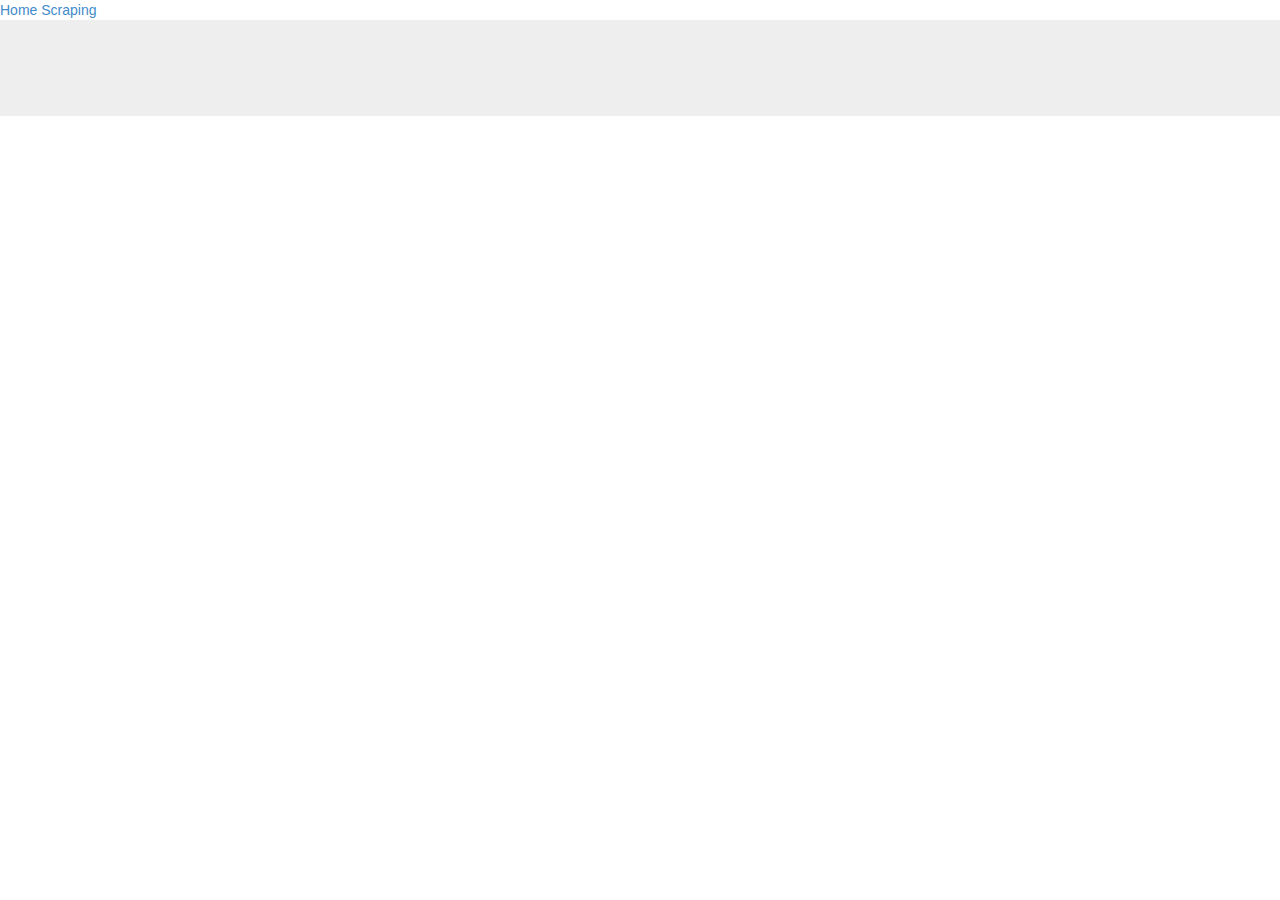
==== Web/app/public/index.html @ f82258f4 "base site skeleton functioning.  ui-router working." ====
﻿<!DOCTYPE html>
<html lang="en" ng-app="publicApp">
<head>
    <meta charset="utf-8">
    <meta http-equiv="X-UA-Compatible" content="IE=edge">
    <meta name="viewport" content="width=device-width, initial-scale=1">
    <title>One Stop Gaming Solutions</title>
    <meta name="description" content="Your one stop shop for gaming solutions.">


    <link href="../../Content/angular-material.min.css" rel="stylesheet" />
    <link href="../../Content/bootstrap.css" rel="stylesheet" />

</head>
<body>

    <a ui-sref="home" href="">Home</a>
    <a ui-sref="scraping" href="">Scraping</a>

    <div ui-view class="hideX jumbotron">
    </div>


    <script src="../../Scripts/jquery-1.10.2.min.js"></script>
    <script src="../../Scripts/angular.js"></script>
    <script src="../../Scripts/angular-ui-router.min.js"></script>
    <script src="../../Scripts/angular-route.min.js"></script>

    <script src="../../Scripts/bootstrap.min.js"></script>

    <script src="../../app/public/app.public.js"></script>
    <script src="../../Scripts/angular-cookies.js"></script>

    <script src="../../Scripts/angular-material.min.js"></script>

    <script src="../../app/public/modules/routes/app.routes.js"></script>
</body>
</html>
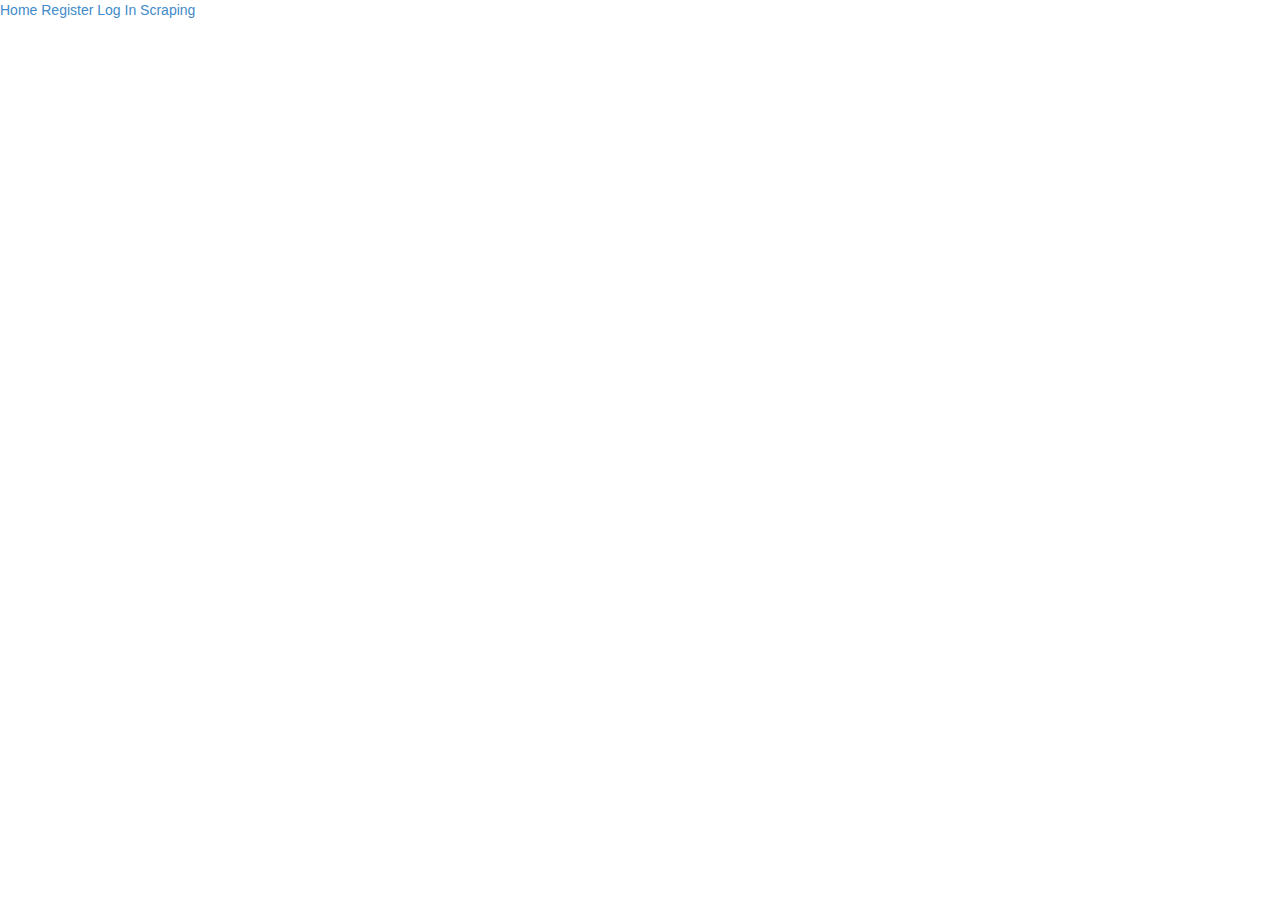
==== commit 8aeeaf33: "fixed login and register, had a bug." ====
--- a/Web/app/public/index.html
+++ b/Web/app/public/index.html
@@ -10,29 +10,43 @@
 
     <link href="../../Content/angular-material.min.css" rel="stylesheet" />
     <link href="../../Content/bootstrap.css" rel="stylesheet" />
+    <link href="../../Content/font-awesome.min.css" rel="stylesheet" />
 
 </head>
 <body>
-
+     
     <a ui-sref="home" href="">Home</a>
+    <a ui-sref="register" href="">Register</a>
+    <a ui-sref="login" href="">Log In</a>
     <a ui-sref="scraping" href="">Scraping</a>
 
-    <div ui-view class="hideX jumbotron">
+    <div ui-view class="hideX">
     </div>
 
 
     <script src="../../Scripts/jquery-1.10.2.min.js"></script>
     <script src="../../Scripts/angular.js"></script>
+    <script src="../../Scripts/angular-animate.min.js"></script>
+    <script src="../../Scripts/angular-aria.min.js"></script>
+    
     <script src="../../Scripts/angular-ui-router.min.js"></script>
     <script src="../../Scripts/angular-route.min.js"></script>
 
     <script src="../../Scripts/bootstrap.min.js"></script>
 
     <script src="../../app/public/app.public.js"></script>
+
     <script src="../../Scripts/angular-cookies.js"></script>
-
+    <script src="../../Scripts/angular-messages.min.js"></script>
     <script src="../../Scripts/angular-material.min.js"></script>
+    <script src="../../Scripts/angular-sanitize.min.js"></script>
 
     <script src="../../app/public/modules/routes/app.routes.js"></script>
+
+    <script src="../../app/public/modules/users/login.service.js"></script>
+    <script src="../../app/public/modules/users/login.controller.js"></script>
+
+    <script src="../../app/public/modules/users/register.service.js"></script>
+    <script src="../../app/public/modules/users/register.controller.js"></script>
 </body>
 </html>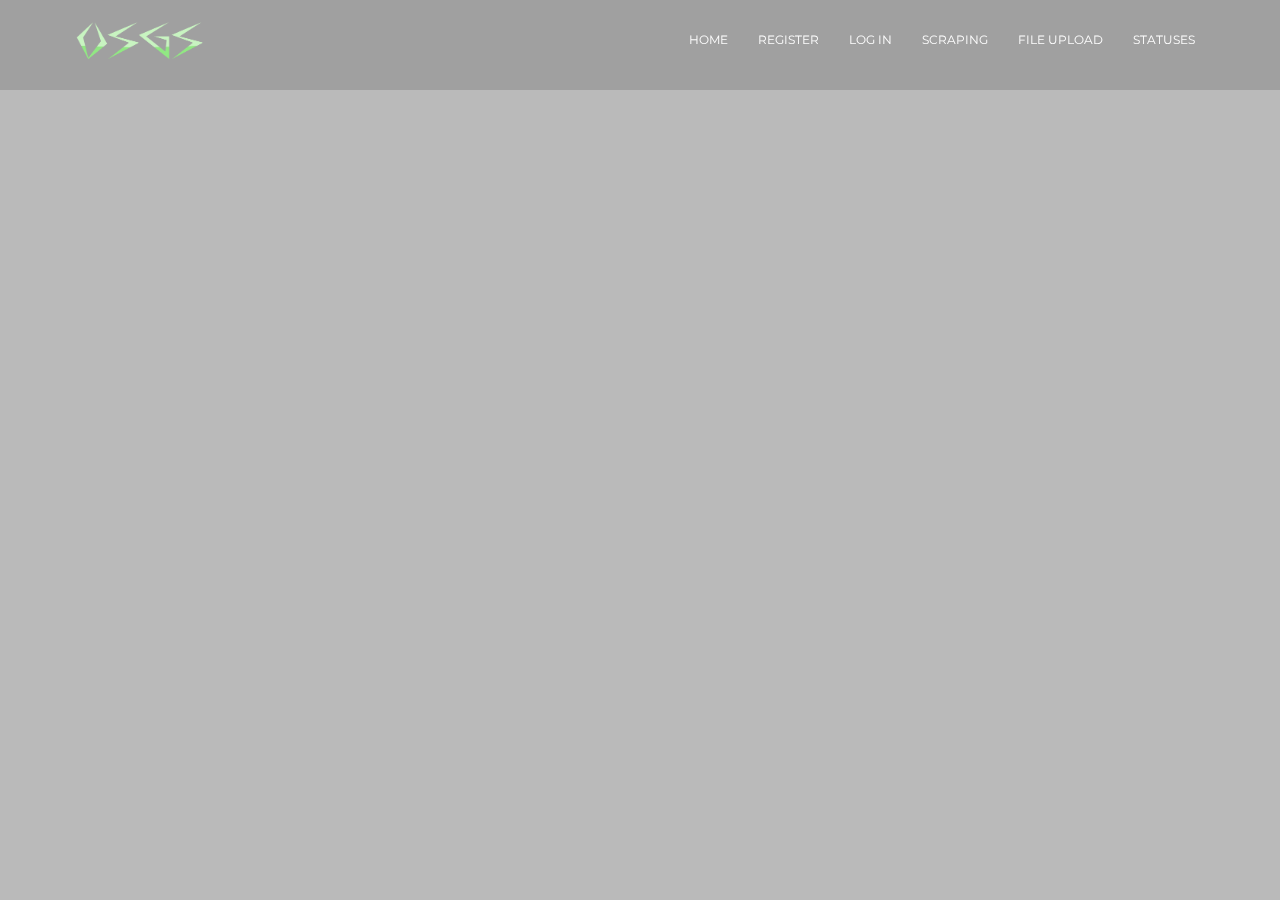
==== commit 26fa4c52: "completed entry list and crud" ====
--- a/Web/app/public/index.html
+++ b/Web/app/public/index.html
@@ -4,49 +4,152 @@
     <meta charset="utf-8">
     <meta http-equiv="X-UA-Compatible" content="IE=edge">
     <meta name="viewport" content="width=device-width, initial-scale=1">
-    <title>One Stop Gaming Solutions</title>
-    <meta name="description" content="Your one stop shop for gaming solutions.">
+    <title>OSGS</title>
+    <meta name="description" content="Your one stop shop for...">
 
+    <link href="http://fonts.googleapis.com/css?family=Cousine:400,700|Montserrat:400,700" rel="stylesheet" type="text/css">
 
     <link href="../../Content/angular-material.min.css" rel="stylesheet" />
     <link href="../../Content/bootstrap.css" rel="stylesheet" />
     <link href="../../Content/font-awesome.min.css" rel="stylesheet" />
 
+    <link rel="stylesheet" href="../../Content/assets/owlcarousel/css/owl.carousel.css">
+    <link rel="stylesheet" href="../../Content/assets/owlcarousel/css/owl.theme.css">
+
+    <link rel="stylesheet" href="../../Content/assets/venobox/css/venobox.css" />
+
+    <link rel="stylesheet" href="../../Content/assets/css/animate.css">
+
+    <link href="../../Content/toastr.min.css" rel="stylesheet" />
+
+    <link href="../../Scripts/custom/particles.css" rel="stylesheet" />
+
+    <link rel="stylesheet" href="../../Content/assets/css/style.css">
+
+    <link href="../../Scripts/custom/style.css" rel="stylesheet" />
 </head>
-<body>
+<body data-spy="scroll" data-offset="80">
      
-    <a ui-sref="home" href="">Home</a>
-    <a ui-sref="register" href="">Register</a>
-    <a ui-sref="login" href="">Log In</a>
-    <a ui-sref="scraping" href="">Scraping</a>
-
-    <div ui-view class="hideX">
-    </div>
+    
 
 
-    <script src="../../Scripts/jquery-1.10.2.min.js"></script>
-    <script src="../../Scripts/angular.js"></script>
-    <script src="../../Scripts/angular-animate.min.js"></script>
-    <script src="../../Scripts/angular-aria.min.js"></script>
-    
-    <script src="../../Scripts/angular-ui-router.min.js"></script>
-    <script src="../../Scripts/angular-route.min.js"></script>
 
-    <script src="../../Scripts/bootstrap.min.js"></script>
+        <!-- START PRELOADER -->
+        <div class="preloader">
+            <div class="loadscreen">
+                <div class="loadscreen-in">
+                    <h4>OSGSolutions</h4>
+                    <h3>Loading</h3>
+                </div>
+            </div>
+        </div>
+        <!-- END PRELOADER -->
+        <!-- START NAVBAR -->
+        <div class="navbar navbar-default navbar-fixed-top main-menu">
+            <div class="container">
+                <div class="navbar-header">
+                    <button type="button" class="navbar-toggle" data-toggle="collapse" data-target=".navbar-collapse">
+                        <span class="sr-only">Toggle navigation</span>
+                        <span class="icon-bar"></span>
+                        <span class="icon-bar"></span>
+                        <span class="icon-bar"></span>
+                    </button>
+                    <a href="index.html" class="navbar-brand">
+                        <img src="../../app/public/images/osgslogo.png" alt="logo">
+                    </a>
+                </div>
+                <div class="navbar-collapse collapse">
+                    <nav>
+                        <ul class="nav navbar-nav navbar-right">
+                            <li>
+                                <a ui-sref="home"><span>Home</span></a>
+                            </li>
+                            <li>
+                                <a ui-sref="register" href=""><span>Register</span></a>
+                            </li>
+                            <li>
+                                <a  ui-sref="login" href=""><span>Log In</span></a>
+                            </li>
+                            <li>
+                                <a ui-sref="scraping" href=""><span>Scraping</span></a>
+                            </li>
+                            <li>
+                                <a ui-sref="fileupload" href=""><span>File Upload</span></a>
+                            </li>
+                            <li>
+                                <a ui-sref="statuses" href=""><span>Statuses</span></a>
+                            </li>
+                        </ul>
+                    </nav>
+                </div>
+            </div>
+            <!--- END CONTAINER -->
+        </div>
+        <!-- END NAVBAR -->
+    <div id="particles-js"></div>
+    <section id="home" class="particles home-fixed-background section-back-image" data-background="../../Content/assets/img/bg/particle-bg.jpg">
+        <div ui-view class="hideX particles-text uiview">
+        </div>
+    </section>
 
-    <script src="../../app/public/app.public.js"></script>
 
-    <script src="../../Scripts/angular-cookies.js"></script>
-    <script src="../../Scripts/angular-messages.min.js"></script>
-    <script src="../../Scripts/angular-material.min.js"></script>
-    <script src="../../Scripts/angular-sanitize.min.js"></script>
+    <!--<div class="particles-text">
+        <h2 data-wow-delay="0.5s" data-wow-duration="3s" class="wow fadeInUp">kalka Corporate & Business Template</h2>
+        <p data-wow-delay="0.5s" data-wow-duration="3s" class="wow fadeInRight">Lorem ipsum dolor sit amet, consectetuer adipiscing elit, sed diam nonummy nibh euismod tincidunt ut laoreet dolore magna aliquam erat volutpat.</p>
+        <a data-wow-delay="0.5s" data-wow-duration="3s" class="btn-home-slider page-scroll wow fadeInDown" href="#">Buy Now</a>
+        <a data-wow-delay="0.5s" data-wow-duration="3s" class="btn-home-slider btn-transparent page-scroll wow fadeInDown" href="#about">Learn More</a>
+    </div>-->
 
-    <script src="../../app/public/modules/routes/app.routes.js"></script>
 
-    <script src="../../app/public/modules/users/login.service.js"></script>
-    <script src="../../app/public/modules/users/login.controller.js"></script>
+        <script src="../../Scripts/jquery-1.10.2.min.js"></script>
+        <script src="../../Scripts/angular.js"></script>
+        <script src="../../Scripts/angular-animate.min.js"></script>
+        <script src="../../Scripts/angular-aria.min.js"></script>
 
-    <script src="../../app/public/modules/users/register.service.js"></script>
-    <script src="../../app/public/modules/users/register.controller.js"></script>
-</body>
+        <script src="../../Scripts/angular-ui-router.min.js"></script>
+        <script src="../../Scripts/angular-route.min.js"></script>
+
+        <script src="../../Scripts/bootstrap.min.js"></script>
+
+        <script src="../../Content/assets/js/modernizr-2.8.3.min.js"></script>
+        <script src="../../Content/assets/js/jquery.mixitup.min.js"></script>
+        <script src="../../Content/assets/venobox/js/venobox.min.js"></script>
+        <script src="../../Content/assets/owlcarousel/js/owl.carousel.min.js"></script>
+        <script src="../../Content/assets/js/jquery.appear.js"></script>
+        <script src="../../Content/assets/js/jquery.inview.min.js"></script>
+        <script src="../../Content/assets/js/scroll-to-top.js"></script>
+        <script src="../../Content/assets/js/wow.min.js"></script>
+        <script src="../../Content/assets/js/form-contact.js"></script>
+        <script src="../../Content/assets/js/main.js"></script>
+
+        <script src="../../Scripts/custom/particles.js"></script>
+
+        <script src="../../app/public/app.public.js"></script>
+
+        <script src="../../Scripts/angular-cookies.js"></script>
+        <script src="../../Scripts/angular-messages.min.js"></script>
+        <script src="../../Scripts/angular-material.min.js"></script>
+        <script src="../../Scripts/angular-sanitize.min.js"></script>
+        <script src="../../bower_components/angular-img-cropper/dist/angular-img-cropper.min.js"></script>
+
+        <script src="../../app/public/modules/routes/app.routes.js"></script>
+
+        <script src="../../app/public/modules/users/login.service.js"></script>
+        <script src="../../app/public/modules/users/login.controller.js"></script>
+
+        <script src="../../app/public/modules/users/register.service.js"></script>
+        <script src="../../app/public/modules/users/register.controller.js"></script>
+
+        <script src="../../app/public/modules/scraping/scraper.service.js"></script>
+        <script src="../../app/public/modules/scraping/scraper.controller.js"></script>
+
+        <script src="../../app/public/modules/fileupload/fileupload.service.js"></script>
+        <script src="../../app/public/modules/fileupload/fileupload.controller.js"></script>
+
+
+        <script src="../../app/public/modules/statuses/statuses.service.js"></script>
+        <script src="../../app/public/modules/statuses/statuses.controller.js"></script>
+        
+        <script src="../../Scripts/toastr.min.js"></script>
+    </body>
 </html>--- a/Web/Content/assets/venobox/css/venobox.css
+++ b/Web/Content/assets/venobox/css/venobox.css
@@ -0,0 +1,327 @@
+/* ------ venobox.css --------*/
+.vbox-overlay *, .vbox-overlay *:before, .vbox-overlay *:after{
+    -webkit-backface-visibility: hidden;
+    -webkit-box-sizing:border-box;
+    -moz-box-sizing:border-box;
+    box-sizing:border-box;
+}
+/* ------- overlay: change here background color and opacity ----- */
+.vbox-overlay{
+    background: #fdfdfd;
+    background: rgba(0,0,0,0.85); 
+    width: 100%;
+    height: auto;
+    position: fixed;
+    top: 0;
+    left: 0;
+    bottom: 0;
+    z-index: 9999;
+    opacity: 0;
+    overflow-x: hidden;
+    overflow-y: auto;
+
+}
+
+/* ----- preloader - choose between CIRCLE, IOS, DOTS, QUADS ----- */
+
+/* circle preloader */
+.vbox-preloader{
+    position:fixed; 
+    width:32px; 
+    height:32px;
+    left:50%; 
+    top:50%; 
+    margin-left:-16px; 
+    margin-top:-16px;
+    background-image: url(preload-circle.png);
+    text-indent: -100px;
+    overflow: hidden;
+    -webkit-animation: playload 1.4s steps(18) infinite;
+       -moz-animation: playload 1.4s steps(18) infinite;
+        -ms-animation: playload 1.4s steps(18) infinite;
+         -o-animation: playload 1.4s steps(18) infinite;
+            animation: playload 1.4s steps(18) infinite;
+}
+@-webkit-keyframes playload {
+   from { background-position:    0px; }
+     to { background-position: -576px; }
+}
+@-moz-keyframes playload {
+   from { background-position:    0px; }
+     to { background-position: -576px; }
+}
+@-ms-keyframes playload {
+   from { background-position:    0px; }
+     to { background-position: -576px; }
+}
+@-o-keyframes playload {
+   from { background-position:    0px; }
+     to { background-position: -576px; }
+}
+@keyframes playload {
+   from { background-position:    0px; }
+     to { background-position: -576px; }
+}
+
+
+/* IOS preloader */
+
+/*.vbox-preloader{
+    position:fixed; 
+    width:32px; 
+    height:32px;
+    left:50%; 
+    top:50%; 
+    margin-left:-16px; 
+    margin-top:-16px;
+    background-image: url(preload-ios.png);
+    text-indent: -100px;
+    overflow: hidden;
+    -webkit-animation: playload 1.4s steps(12) infinite;
+       -moz-animation: playload 1.4s steps(12) infinite;
+        -ms-animation: playload 1.4s steps(12) infinite;
+         -o-animation: playload 1.4s steps(12) infinite;
+            animation: playload 1.4s steps(12) infinite;
+}
+
+@-webkit-keyframes playload {
+   from { background-position:    0px; }
+     to { background-position: -384px; }
+}
+@-moz-keyframes playload {
+   from { background-position:    0px; }
+     to { background-position: -384px; }
+}
+@-ms-keyframes playload {
+   from { background-position:    0px; }
+     to { background-position: -384px; }
+}
+@-o-keyframes playload {
+   from { background-position:    0px; }
+     to { background-position: -384px; }
+}
+@keyframes playload {
+   from { background-position:    0px; }
+     to { background-position: -384px; }
+}
+*/
+
+
+/* dots preloader */
+/*
+.vbox-preloader{
+    position:fixed; 
+    width:32px; 
+    height:11px;
+    left:50%; 
+    top:50%; 
+    margin-left:-16px; 
+    margin-top:-16px;
+    background-image: url(preload-dots.png);
+    text-indent: -100px;
+    overflow: hidden;
+    -webkit-animation: playload 1.4s steps(24) infinite;
+       -moz-animation: playload 1.4s steps(24) infinite;
+        -ms-animation: playload 1.4s steps(24) infinite;
+         -o-animation: playload 1.4s steps(24) infinite;
+            animation: playload 1.4s steps(24) infinite;
+}
+
+@-webkit-keyframes playload {
+   from { background-position:    0px; }
+     to { background-position: -768px; }
+}
+@-moz-keyframes playload {
+   from { background-position:    0px; }
+     to { background-position: -768px; }
+}
+@-ms-keyframes playload {
+   from { background-position:    0px; }
+     to { background-position: -768px; }
+}
+@-o-keyframes playload {
+   from { background-position:    0px; }
+     to { background-position: -768px; }
+}
+@keyframes playload {
+   from { background-position:    0px; }
+     to { background-position: -768px; }
+}
+*/
+
+
+/* quads preloader */
+/*
+.vbox-preloader{
+    position:fixed; 
+    width:32px; 
+    height:10px;
+    left:50%; 
+    top:50%; 
+    margin-left:-16px; 
+    margin-top:-16px;
+    background-image: url(preload-quads.png);
+    text-indent: -100px;
+    overflow: hidden;
+    -webkit-animation: playload 1.4s steps(12) infinite;
+       -moz-animation: playload 1.4s steps(12) infinite;
+        -ms-animation: playload 1.4s steps(12) infinite;
+         -o-animation: playload 1.4s steps(12) infinite;
+            animation: playload 1.4s steps(12) infinite;
+}
+@-webkit-keyframes playload {
+   from { background-position:    0px; }
+     to { background-position: -384px; }
+}
+@-moz-keyframes playload {
+   from { background-position:    0px; }
+     to { background-position: -384px; }
+}
+@-ms-keyframes playload {
+   from { background-position:    0px; }
+     to { background-position: -384px; }
+}
+@-o-keyframes playload {
+   from { background-position:    0px; }
+     to { background-position: -384px; }
+}
+@keyframes playload {
+   from { background-position:    0px; }
+     to { background-position: -384px; }
+}
+*/
+/* ----- navigation ----- */
+.vbox-close{
+    cursor: pointer;
+    position: fixed;
+    top: -1px;
+    right: 0;
+    width: 46px;
+    height: 40px;
+    padding: 10px 20px 10px 0;
+    display: block;
+    background: url(close.gif) no-repeat #161617;
+    background-position:10px center;
+    color: #fff;
+    text-indent: -100px;
+    overflow: hidden;
+}
+.vbox-next, .vbox-prev{
+    box-sizing: content-box;
+    cursor: pointer;
+    position: fixed;
+    top: 50%;
+    color: #fff;
+    width: 30px;
+    height: 170px;
+    margin-top: -85px;
+    text-indent: -100px;
+    border: solid transparent; /* Using border instead of padding to keep bg image in place */
+    overflow: hidden;
+}
+.vbox-prev{
+    left: 0;
+    border-width: 0 30px 0 10px;
+    background: url(prev.gif) center center no-repeat;
+}
+.vbox-next{
+    right: 0;
+    border-width: 0 10px 0 30px;
+    background: url(next.gif) center center no-repeat;
+}
+
+.vbox-title{
+    width: 100%;
+    height: 40px;
+    float: left;
+    text-align: center;
+    line-height: 28px;
+    font-size: 12px;
+    color: #fff;
+    padding: 6px 40px;
+    overflow: hidden;
+    background: #161617;
+    position: fixed;
+    display: none;
+    top: -1px;
+    left: 0;
+
+}
+.vbox-num{
+    cursor: pointer;
+    position: fixed;
+    top: -1px;
+    left: 0;
+    height: 40px;
+    display: block;
+    color: #fff;
+    overflow: hidden;
+    line-height: 28px;
+    font-size: 12px;
+    padding: 6px 10px;
+    background: #161617;
+    display: none;
+}
+/* ------- inline window ------ */
+.vbox-inline{
+    width: 420px;
+    height: 315px;
+    padding: 10px;
+    background: #fff;
+    text-align: left;
+    margin: 0 auto;
+    overflow: auto;
+}
+
+/* ------- Video & iFrames window ------ */
+.venoframe{
+    border: none;
+    width: 960px;
+    height: 720px;
+}
+@media (max-width: 992px) {
+    .venoframe{
+        width: 640px;
+        height: 480px;
+    }
+}
+@media (max-width: 767px) {
+    .venoframe{
+        width: 420px;
+        height: 315px;
+    }
+}
+@media (max-width: 460px) {
+    .vbox-inline{
+        width: 100%;
+    }
+
+    .venoframe{
+        width: 100%;
+        height: 260px;
+    }
+}
+
+/* ------- PLease do NOT edit this! (or do it at your own risk) ------ */
+.vbox-open{
+    overflow: hidden;
+}
+.vbox-container{
+    position: relative;
+    background: #000;
+    width: 100%;
+    max-width: 1200px;
+    margin: 0 auto;
+    padding: 0 15px;
+}
+.vbox-content{
+    text-align: center;
+    float: left;
+    width: 100%;
+    position: relative;
+    overflow: hidden;
+}
+.vbox-container img{
+    max-width: 100%;
+    height: auto;
+}--- a/Web/Scripts/custom/particles.css
+++ b/Web/Scripts/custom/particles.css
@@ -0,0 +1,30 @@
+﻿
+
+canvas {
+    display: block;
+    vertical-align: bottom;
+}
+
+#particles-js {
+    position: absolute;
+    width: 100%;
+    height: 100%;
+}
+
+.text {
+    position: absolute;
+    top: 50%;
+    right: 50%;
+    transform: translate(50%,-50%);
+    max-width: 90%;
+    padding: 2em 3em;
+    background: rgba(0, 0, 0, 0.4);
+    text-shadow: 0px 0px 2px #131415;
+    font-family: 'Open Sans', sans-serif;
+}
+
+h1 {
+    font-size: 2.25em;
+    font-weight: 700;
+    letter-spacing: -1px;
+}
--- a/Web/Content/assets/css/style.css
+++ b/Web/Content/assets/css/style.css
@@ -0,0 +1,2741 @@
+/*=============================================================
+    CSS INDEX
+    =============================
+    01. GENERAL DESIGN 
+    02. START BOOTSTRAP NAVIGATION OVERRIDES
+    03. START HOME DESIGN
+    04. START ABOUT DESIGN
+    05. START FEATURES DESIGN
+    06. START SERVICE DESIGN
+    07. START WORKS DESIGN
+    08. START TESTIMONIAL DESIGN
+    09. START COUNTER DESIGN
+    10. START TEAM DESIGN
+    11. START SKILL DESIGN
+    12. START PRICING DESIGN
+	13. START BLOG DESIGN
+	14. START BRANCH DESIGN
+	15. START CONTACT DESIGN
+	16. START FOOTER DESIGN
+	17. START BLOG PAGE DESIGN
+	18. START SCROLL TO TOP
+	19. ANIMATION & KEYFRAMES 
+	
+	=============================================================*/
+/*
+* ----------------------------------------------------------------------------------------
+* 01. GENERAL DESIGN
+*/
+
+body {
+    font-family: 'Cousine', sans-serif;
+    color: #93989B;
+    line-height: 1.5em;
+    overflow-x: hidden;
+    margin: auto;
+    background: #fff;
+}
+html,
+body {
+    height: 100%
+}
+h1,
+h2,
+h3,
+h4,
+h5,
+h6 {
+    color: #333;
+    font-family: "Montserrat", sans-serif;
+    font-weight: 700;
+}
+a {
+    color: #337ab7;
+    font-family: "Montserrat", sans-serif;
+    text-decoration: none;
+    -webkit-transition: all 0.2s;
+    transition: all 0.2s;
+}
+a:focus,
+a:hover {
+    color: #337ab7;
+    text-decoration: none;
+}
+a:focus {
+    outline: none;
+    text-decoration: none;
+}
+p {
+    line-height: 26px;
+    margin-bottom: 0;
+}
+ul,
+li {
+    margin: 0;
+    padding: 0;
+    list-style: none;
+}
+fieldset {
+    border: 0 none;
+    margin: 0 auto;
+    padding: 0;
+}
+/*START PRELOADER DESIGN*/
+
+.preloader {
+    background: #fff;
+    bottom: 0;
+    left: 0;
+    position: fixed;
+    right: 0;
+    top: 0;
+    z-index: 9999;
+}
+.loadscreen,
+.loadscreen-in {
+    background-image: url(../img/preloader.gif);
+    background-position: center;
+    background-repeat: no-repeat;
+    height: 200px;
+    left: 50%;
+    margin: -100px 0 0 -100px;
+    position: absolute;
+    top: 50%;
+    width: 200px;
+}
+.loadscreen-in {
+    background: none;
+    left: 0;
+    margin: 0;
+    text-align: center;
+    top: 65%;
+}
+.loadscreen-in h4 {
+    color: #333;
+    margin-top: 30px;
+    text-transform: uppercase;
+}
+/*END PRELOADER DESIGN*/
+
+.no-padding {
+    padding: 0;
+}
+.section-padding {
+    padding: 80px 0
+}
+.section-back-image {
+    background-size: cover;
+    background-position: center center;
+    background-attachment: fixed;
+}
+.bg-gray {
+    background: #f5f5f5;
+}
+/*START SECTION TITLE DESIGN*/
+
+.section-title {
+    margin-bottom: 60px;
+}
+.section-title h2 {
+    color: #333;
+    text-transform: uppercase;
+    padding: 10px 70px;
+    margin: 0;
+    position: relative;
+    display: inline-block;
+}
+.section-title h2.section-title-white,
+.section-title p.section-dec-white {
+    color: #fff;
+}
+@media only screen and (max-width: 360px) {
+    .section-title h2 {
+        font-size: 24px;
+    }
+}
+.section-title p {
+    margin: auto;
+    padding: 0 20px;
+    width: 70%;
+    position: relative;
+}
+@media only screen and (max-width: 768px) {
+    .section-title p {
+        width: 100%;
+    }
+}
+.section-title h2:after,
+.section-title h2:before {
+    border-top: 4px double #337ab7;
+    content: "";
+    left: 20px;
+    margin-top: -2px;
+    position: absolute;
+    top: 50%;
+    transform: rotate(90deg);
+    width: 18px;
+}
+.section-title h2.section-title-white:after,
+.section-title h2.section-title-white:before {
+    border-color: #fff;
+}
+.section-title h2:after {
+    left: auto;
+    right: 20px;
+}
+.section-title .dot {
+    margin: 20px 0;
+}
+.section-title span {
+    background-color: #bebebe;
+    display: inline-block;
+    height: 7px;
+    width: 7px;
+    position: relative;
+}
+/*END SECTION TITLE DESIGN*/
+/*
+* ----------------------------------------------------------------------------------------
+* 01.END GENERAL DESIGN
+* ----------------------------------------------------------------------------------------
+*/
+/*
+* ----------------------------------------------------------------------------------------
+* 02. START BOOTSTRAP NAVIGATION OVERRIDES
+* ----------------------------------------------------------------------------------------
+*/
+
+.navbar-default {
+    border: none;
+    border-radius: 0;
+    margin-bottom: 0;
+    width: 100%;
+    padding: 10px 0;
+    background: #fff;
+    transition: all 0.4s ease-in-out;
+    -webkit-transition: all 0.4s ease-in-out;
+    -moz-transition: all 0.4s ease-in-out;
+    -o-transition: all 0.4s ease-in-out;
+    -ms-transition: all 0.4s ease-in-out;
+}
+.navbar-default .navbar-nav>.active>a,
+.navbar-default .navbar-nav>.active>a:hover,
+.navbar-default .navbar-nav>.active>a:focus {
+    color: #337ab7 !important;
+    background-color: transparent;
+}
+.navbar-default .navbar-nav>.open>a,
+.navbar-default .navbar-nav>.open>a:hover,
+.navbar-default .navbar-nav>.open>a:focus {
+    color: #337ab7 !important;
+    background-color: transparent;
+}
+.navbar-brand {
+    padding: 0;
+}
+.navbar-brand img {
+    width: 150px;
+    margin-left: 10px;
+}
+.navbar-default .navbar-collapse,
+.navbar-default .navbar-form {
+    border-color: #fff
+}
+.main-menu {
+    background: rgba(0, 0, 0, 0.35);
+}
+.main-menu li a {
+    color: #fff !important;
+    font-size: 12px;
+    font-weight: 400;
+    text-transform: uppercase;
+}
+.main-menu li a:hover {
+    color: #337ab7!important
+}
+.main-menu li a span {
+    position: relative;
+    display: block;
+    padding: 5px 0;
+}
+.main-menu li a span:before,
+.main-menu li a span:after {
+    content: "";
+    position: absolute;
+    width: 100%;
+    height: 2px;
+    left: 0;
+    background-color: #337ab7;
+    visibility: hidden;
+    -webkit-transform: scaleX(0);
+    -moz-transform: scaleX(0);
+    -ms-transform: scaleX(0);
+    -o-transform: scaleX(0);
+    transform: scaleX(0);
+    -webkit-transition: all 0.3s ease-in-out 0s;
+    -moz-transition: all 0.3s ease-in-out 0s;
+    -ms-transition: all 0.3s ease-in-out 0s;
+    -o-transition: all 0.3s ease-in-out 0s;
+    transition: all 0.3s ease-in-out 0s;
+}
+.main-menu li.active a span:before,
+.main-menu li.active a span:after {
+    visibility: visible;
+    -webkit-transform: scaleX(1);
+    transform: scaleX(1);
+}
+.main-menu li a:hover span:before,
+.main-menu li a:hover span:after {
+    visibility: visible;
+    -webkit-transform: scaleX(1);
+    -moz-transform: scaleX(1);
+    -ms-transform: scaleX(1);
+    -o-transform: scaleX(1);
+    transform: scaleX(1);
+}
+.main-menu li a span:before {
+    top: 0;
+}
+.main-menu li a span:after {
+    bottom: 0;
+}
+@media only screen and (max-width: 768px) {
+    .navbar-default .navbar-nav > li > a {
+        margin-top: 10px;
+        padding: 8px;
+    }
+}
+.navbar-default.menu-animation {
+    background-color: #fff !important;
+    box-shadow: -1px 1px 1px rgba(0, 0, 0, 0.1);
+    padding: 20px 0;
+    width: 100%;
+}
+@media only screen and (max-width: 480px) {
+    .main-menu {
+        color: #fff !important;
+        margin-left: 0px;
+    }
+}
+.navbar-default.menu-animation li a {
+    color: #333!important
+}
+.navbar-default.menu-animation li a:hover {
+    color: #337ab7 !important
+}
+.navbar-default .navbar-toggle {
+    background: #fff none repeat scroll 0 0
+}
+.navbar-default .navbar-toggle:hover,
+.navbar-default .navbar-toggle:focus {
+    background-color: #fff
+}
+.navbar-default .navbar-toggle .icon-bar {
+    background-color: #337ab7;
+}
+/*
+* ----------------------------------------------------------------------------------------
+* 02.END BOOTSTRAP NAVIGATION OVERRIDES
+* ----------------------------------------------------------------------------------------
+*/
+/*
+
+* ----------------------------------------------------------------------------------------
+* 03. START HOME DESIGN
+* ----------------------------------------------------------------------------------------
+*/
+
+.slider-area,
+.home-page-slider,
+.home-page-slider div {
+    height: 100vh;
+}
+.home-page-slider div.single-slide-item-tablecell,
+.home-page-slider div.single-slide-item-tablecell div {
+    height: auto
+}
+.single-slide-item-table {
+    display: table;
+    text-align: left;
+    width: 100%;
+}
+.single-slide-item-tablecell {
+    display: table-cell;
+    vertical-align: middle;
+}
+.single-slide-item {
+    position: relative;
+    z-index: 1;
+}
+.single-slide-item:after {
+    position: absolute;
+    background: rgba(0, 0, 0, 0.6);
+    left: 0;
+    top: 0;
+    width: 100%;
+    height: 100%;
+    content: "";
+    z-index: -1;
+}
+.slide-1 {
+    background: url(../img/bg/slide-1.jpg) scroll 0 0;
+    background-size: cover;
+}
+.slide-2 {
+    background: url(../img/bg/slide-2.jpg) scroll 0 0;
+    background-size: cover;
+}
+.slide-3 {
+    background: url(../img/bg/slide-3.jpg) scroll 0 0;
+    background-size: cover;
+}
+.slideshow-1 {
+    background: url(../img/bg/slideshow-1.jpg) scroll 0 0;
+    background-size: cover;
+}
+.slideshow-2 {
+    background: url(../img/bg/slideshow-2.jpg) scroll 0 0;
+    background-size: cover;
+}
+.slideshow-3 {
+    background: url(../img/bg/slideshow-3.jpg) scroll 0 0;
+    background-size: cover;
+}
+.carousel-fade .carousel-inner .item {
+    -webkit-transition-property: opacity;
+    transition-property: opacity;
+}
+.carousel-fade .carousel-inner .item,
+.carousel-fade .carousel-inner .active.left,
+.carousel-fade .carousel-inner .active.right {
+    opacity: 0;
+    -ms-filter: "progid:DXImageTransform.Microsoft.Alpha(Opacity=0)";
+    filter: alpha(opacity=0);
+}
+.carousel-fade .carousel-inner .active,
+.carousel-fade .carousel-inner .next.left,
+.carousel-fade .carousel-inner .prev.right {
+    opacity: 1;
+    -ms-filter: "progid:DXImageTransform.Microsoft.Alpha(Opacity=100)";
+    filter: alpha(opacity=100);
+}
+.carousel-fade .carousel-inner .next,
+.carousel-fade .carousel-inner .prev,
+.carousel-fade .carousel-inner .active.left,
+.carousel-fade .carousel-inner .active.right {
+    left: 0;
+    -webkit-transform: translate3d(0, 0, 0);
+    transform: translate3d(0, 0, 0);
+}
+.single-slide-item h2 {
+    color: #f8f8f8;
+    font-size: 40px;
+    margin: 0 0 20px;
+    text-transform: uppercase;
+}
+@media only screen and (max-width: 480px) {
+    .single-slide-item h2 {
+        font-size: 30px;
+    }
+}
+.single-slide-item p {
+    color: #fff;
+    width: 70%;
+    margin-bottom: 30px;
+}
+.carousel-indicators-slider {
+    bottom: 30px !important;
+    opacity: 0;
+    visibility: hidden;
+    -webkit-transition: all 0.4s;
+    transition: all 0.4s;
+}
+.home-page-slider:hover .carousel-indicators-slider {
+    opacity: 1;
+    visibility: visible;
+}
+.carousel-indicators .active {
+    background-color: #337ab7;
+    border-color: #337ab7;
+    width: 20px;
+    height: 20px;
+    margin: 0;
+}
+.carousel-indicators li {
+    border-radius: 0;
+    height: 20px;
+    width: 20px;
+    margin: 0 1px;
+}
+@media only screen and (max-width: 480px) {
+    .carousel-indicators-slider {
+        bottom: 0 !important;
+    }
+}
+.btn-home-slider {
+    background: #337ab7;
+    border: 2px solid #337ab7;
+    padding: 12px 30px;
+    position: relative;
+    color: #fff;
+    font-family: montserrat, sans-serif;
+    font-size: 13px;
+    text-transform: uppercase;
+    display: inline-block;
+    margin: 0 10px 10px 0;
+    -webkit-transition: all 1s ease .1s;
+    -moz-transition: all 1s ease .1s;
+    -ms-transition: all 1s ease .1s;
+    -o-transition: all 1s ease .1s;
+    transition: all 1s ease .1s;
+}
+.btn-home-slider:hover,
+.btn-home-slider:focus {
+    background: transparent;
+    border-color: #fff;
+    color: #fff;
+}
+.btn-home-slider.btn-transparent {
+    background: transparent;
+    border-color: #fff;
+}
+.btn-home-slider.btn-transparent:hover,
+.btn-home-slider.btn-transparent:focus {
+    background: #337ab7;
+    border: 2px solid #337ab7;
+    color: #fff;
+}
+
+/* animations */
+
+.carousel-fade .carousel-inner .item .single-slide-item h2 {
+    -webkit-transform: translateY(-2000px);
+    -moz-transform: translateY(-2000px);
+    -ms-transform: translateY(-2000px);
+    -o-transform: translateY(-2000px);
+    transform: translateY(-2000px);
+    -webkit-transition: all 1s ease .1s;
+    -moz-transition: all 1s ease .1s;
+    -ms-transition: all 1s ease .1s;
+    -o-transition: all 1s ease .1s;
+    transition: all 1s ease .1s;
+}
+.carousel-fade .carousel-inner .item.active .single-slide-item h2 {
+    -webkit-transform: translateX(0px);
+    -moz-transform: translateX(0px);
+    -ms-transform: translateX(0px);
+    -o-transform: translateX(0px);
+    transform: translateX(0px);
+}
+.carousel-fade .carousel-inner .item .btn-home-slider {
+    -webkit-transform: translateY(2000px);
+    -moz-transform: translateY(2000px);
+    -ms-transform: translateY(2000px);
+    -o-transform: translateY(2000px);
+    transform: translateY(2000px);
+    -webkit-transition: all 1s ease .1s;
+    -moz-transition: all 1s ease .1s;
+    -ms-transition: all 1s ease .1s;
+    -o-transition: all 1s ease .1s;
+    transition: all 1s ease .1s;
+}
+.carousel-fade .carousel-inner .item.active .btn-home-slider {
+    -webkit-transform: translateY(-0px);
+    -moz-transform: translateY(-0px);
+    -ms-transform: translateY(-0px);
+    -o-transform: translateY(-0px);
+    transform: translateY(-0px);
+}
+.carousel-fade .carousel-inner .item .single-slide-item p {
+    -webkit-transform: translateX(-2000px);
+    -moz-transform: translateX(-2000px);
+    -ms-transform: translateX(-2000px);
+    -o-transform: translateX(-2000px);
+    transform: translateX(-2000px);
+    -webkit-transition: all 1s ease .1s;
+    -moz-transition: all 1s ease .1s;
+    -ms-transition: all 1s ease .1s;
+    -o-transition: all 1s ease .1s;
+    transition: all 1s ease .1s;
+}
+.carousel-fade .carousel-inner .item.active .single-slide-item p {
+    -webkit-transform: translateX(0px);
+    -moz-transform: translateX(0px);
+    -ms-transform: translateX(0px);
+    -o-transform: translateX(0px);
+    transform: translateX(0px);
+}
+/*START STATIC SLIDER*/
+
+.home-fixed-background {
+    position: relative;
+    height: 100vh;
+}
+.home-fixed-background:before {
+    background: rgba(0, 0, 0, 0.6);
+    content: "";
+    height: 100%;
+    left: 0;
+    opacity: 0.8;
+    position: absolute;
+    top: 0;
+    width: 100%;
+}
+.home-fixed-background-text h2 {
+	color: #f8f8f8;
+	font-size: 40px;
+	padding-top: 250px;
+	text-transform: uppercase;
+	margin-bottom: 20px;
+	margin: 0 0 20px;
+}
+@media only screen and (max-width: 480px) {
+    .home-fixed-background-text h2 {
+        font-size: 30px;
+    }
+}
+.home-fixed-background-text p {
+	color: #fff;
+	width: 70%;
+	margin-bottom: 30px;
+}
+@media only screen and (max-width: 768px) {
+    .home-fixed-background-text p {
+        width: 100%;
+    }
+}
+
+/*END STATIC SLIDER*/
+
+/* START HTML5 VIDEO */
+video { min-width: 100% }
+.html5-video {
+    top: 0%;
+    left: 0%;
+    width: 100%;
+    overflow: hidden;
+    position: relative;
+}
+.htm5-video-text { position: absolute;
+    top: 33%;
+    width: 100%;
+    left: 205px;
+    z-index: 15;
+    -webkit-transform: translate(0%, -50%);
+    -ms-transform: translate(0%, -50%);
+    transform: translate(0%, -50%);
+	}
+@media (min-width: 1200px) and (max-width: 1300px) {
+	.htm5-video-text {
+     left: 68px;
+	}
+
+}
+@media (min-width: 992px) and (max-width: 1199px) {
+    .htm5-video-text {
+    left: 131px;
+	}
+}	
+
+@media (min-width: 768px) and (max-width: 991px) {
+	    .htm5-video-text  h2 {
+        font-size: 30px;
+    }
+	.htm5-video-text {
+
+   left: 138px;
+	}
+	
+	}	
+@media only screen and (max-width: 768px) {
+	.htm5-video-text  h2 {
+        font-size: 30px;
+    }
+	.htm5-video-text {
+
+   left: 30px;
+	}
+	
+	}
+	@media only screen and (max-width: 480px) {
+    .htm5-video-text h2 {
+        font-size: 30px;
+    }
+}
+.htm5-video-text p {width: 50% !important;}
+@media only screen and (max-width: 768px) {
+    .htm5-video-text p {
+        width: 100%
+    }
+}
+
+/* END HTML5 VIDEO */
+
+/*START PARTICLE BACKGROUND */
+.particles-text {
+    position: absolute;
+	top: 0;
+	width: 100%;
+	left: 205px;
+}
+.particles-text h2 {
+	color: #f8f8f8;
+	font-size: 40px;
+	padding-top: 250px;
+	text-transform: uppercase;
+	margin-bottom: 20px;
+	margin: 0 0 20px;
+}
+@media (min-width: 1200px) and (max-width: 1300px) {
+	.particles-text {
+     left: 68px;
+	}
+
+}
+@media (min-width: 992px) and (max-width: 1199px) {
+    .particles-text {
+    left: 131px;
+	}
+}	
+
+@media (min-width: 768px) and (max-width: 991px) {
+	    .particles-text  h2 {
+        font-size: 30px;
+    }
+	.particles-text {
+
+   left: 138px;
+	}
+	
+	}	
+@media only screen and (max-width: 768px) {
+	    .particles-text  h2 {
+        font-size: 30px;
+    }
+	.particles-text {
+
+   left: 30px;
+	}
+	
+	}
+@media only screen and (max-width: 480px) {
+    .particles-text h2 {
+        font-size: 30px;
+    }
+}
+.particles-text p {
+	color: #fff;
+	width: 50%;
+	margin-bottom: 30px;
+}
+@media only screen and (max-width: 768px) {
+    .particles-text p {
+        width: 100%;
+    }
+}
+
+/*END PARTICLE BACKGROUND */
+
+/* START ANIMATED HEADING */
+h2.cd-headline {font-size: 50px;}
+@media only screen and (max-width: 768px) {
+h2.cd-headline {font-size: 40px;}
+}
+@media only screen and (max-width: 480px) {
+h2.cd-headline {font-size: 30px;}
+}
+.cd-words-wrapper {
+  display: inline-block;
+  position: relative;
+  text-align: left;
+}
+.cd-words-wrapper b {
+  display: inline-block;
+  position: absolute;
+  white-space: nowrap;
+  left: 0;
+  top: 0;
+}
+.cd-words-wrapper b.is-visible {
+  position: relative;
+}
+.no-js .cd-words-wrapper b {
+  opacity: 0;
+}
+.no-js .cd-words-wrapper b.is-visible {
+  opacity: 1;
+}
+.cd-headline.type .cd-words-wrapper {
+  vertical-align: top;
+  overflow: hidden;
+}
+.cd-headline.type .cd-words-wrapper:after {
+  /* vertical bar */
+  content: '';
+  position: absolute;
+  right: 0;
+  top: 50%;
+  bottom: auto;
+  -webkit-transform: translateY(-50%);
+  -moz-transform: translateY(-50%);
+  -ms-transform: translateY(-50%);
+  -o-transform: translateY(-50%);
+  transform: translateY(-50%);
+  height: 90%;
+  width: 1px;
+  background-color: #337ab7;
+}
+.cd-headline.type .cd-words-wrapper.waiting:after {
+  -webkit-animation: cd-pulse 1s infinite;
+  -moz-animation: cd-pulse 1s infinite;
+  animation: cd-pulse 1s infinite;
+}
+.cd-headline.type .cd-words-wrapper.selected {
+  background-color: #337ab7;
+}
+.cd-headline.type .cd-words-wrapper.selected:after {
+  visibility: hidden;
+}
+.cd-headline.type .cd-words-wrapper.selected b {
+  color: #fff;
+}
+.cd-headline.type b {
+  visibility: hidden;
+}
+.cd-headline.type b.is-visible {
+  visibility: visible;
+}
+.cd-headline.type i {
+  position: absolute;
+  visibility: hidden;
+}
+.cd-headline.type i.in {
+  position: relative;
+  visibility: visible;
+}
+
+/* END ANIMATED HEADING */
+
+/*
+* ----------------------------------------------------------------------------------------
+* 03.END HOME DESIGN
+* ----------------------------------------------------------------------------------------
+*/
+/*
+* ----------------------------------------------------------------------------------------
+* 04. START ABOUT DESIGN
+* ----------------------------------------------------------------------------------------
+*/
+
+blockquote {
+    padding: 0;
+    margin: 0;
+    border: none;
+}
+.about-quote p {
+    font-size: 16px;
+    margin-bottom: 20px;
+}
+blockquote footer {
+    display: block;
+    font-size: 80%;
+    letter-spacing: 2px;
+}
+blockquote footer:before {
+    content: '\2014 \00A0';
+}
+/*
+* ----------------------------------------------------------------------------------------
+* 04.END ABOUT DESIGN
+* ----------------------------------------------------------------------------------------
+*/
+/*
+* ----------------------------------------------------------------------------------------
+* 05. START FEATURES DESIGN
+* ----------------------------------------------------------------------------------------
+*/
+
+.single-feature {
+    margin-bottom: 30px;
+    padding: 0 40px;
+}
+.single-feature-border .single-feature {
+    border-right: 1px solid #e9e9e9;
+}
+.single-feature-border .single-feature:last-child {
+    border: none;
+}
+@media only screen and (max-width: 768px) {
+    .single-feature-border .single-feature {
+        border: none;
+    }
+}
+.single-feature .single-feature-icon,
+.single-feature .single-feature-text {
+    float: left;
+}
+.single-feature .single-feature-icon {
+    margin-right: 20px;
+}
+.single-feature .single-feature-icon i {
+    background: #337ab7;
+    box-shadow: 0 5px 6px 0 rgba(0, 0, 0, 0.1);
+    color: #fff;
+    font-size: 23px;
+    height: 50px;
+    width: 50px;
+    line-height: 50px;
+    text-align: center;
+    margin-bottom: 20px;
+    -webkit-transition: all 0.3s ease 0s;
+    transition: all 0.3s ease 0s;
+}
+.single-feature .single-feature-text {
+    width: 74%;
+    position: relative;
+}
+@media (min-width: 992px) and (max-width: 1199px) {
+    .single-feature .single-feature-text {
+        width: 100%;
+    }
+}
+@media (min-width: 768px) and (max-width: 991px) {
+    .single-feature .single-feature-text {
+        width: 100%;
+    }
+}
+@media only screen and (max-width: 768px) {
+    .single-feature .single-feature-text {
+        width: 100%;
+    }
+}
+.single-feature-text h4 {
+    margin: 0 0 20px;
+    text-transform: uppercase;
+}
+.single-feature-text p {
+    margin-bottom: 10px;
+}
+.single-feature:hover .single-feature-icon i {
+    background: #222;
+}
+.single-feature:hover .single-feature-text p a {
+    color: #222;
+}
+.single-feature .single-feature-text:before {
+    position: absolute;
+    content: "";
+    bottom: 0;
+    height: 1px;
+    width: 60px;
+    background: #337ab7;
+    visibility: hidden;
+    -webkit-transform: scaleX(0);
+    -moz-transform: scaleX(0);
+    -ms-transform: scaleX(0);
+    -o-transform: scaleX(0);
+    transform: scaleX(0);
+    -webkit-transition: all 0.3s ease-in-out 0s;
+    -moz-transition: all 0.3s ease-in-out 0s;
+    -ms-transition: all 0.3s ease-in-out 0s;
+    -o-transition: all 0.3s ease-in-out 0s;
+    transition: all 0.3s ease-in-out 0s;
+}
+.single-feature:hover div.single-feature-text:before {
+    visibility: visible;
+    -webkit-transform: scaleX(1);
+    -moz-transform: scaleX(1);
+    -ms-transform: scaleX(1);
+    -o-transform: scaleX(1);
+    transform: scaleX(1);
+}
+/*
+* ----------------------------------------------------------------------------------------
+* 05.END FEATURES DESIGN
+* ----------------------------------------------------------------------------------------
+*/
+/*
+* ----------------------------------------------------------------------------------------
+* 06. START SERVICE DESIGN
+* ----------------------------------------------------------------------------------------
+*/
+
+.our-services {
+    position: relative;
+}
+.our-services:before {
+    background: rgba(0, 0, 0, 0.8);
+    content: "";
+    height: 100%;
+    left: 0;
+    opacity: 0.8;
+    -ms-filter: "progid:DXImageTransform.Microsoft.Alpha(Opacity=80)";
+    position: absolute;
+    top: 0;
+    width: 100%;
+}
+#service .single-service-wrap:first-child {
+    padding-right: 75px;
+}
+#service .single-service-wrap:last-child {
+    padding-left: 75px;
+}
+@media only screen and (min-width: 768px) and (max-width: 991px) {
+    #service .single-service-wrap:first-child,
+    #service .single-service-wrap:last-child {
+        padding: 0;
+    }
+}
+@media only screen and (max-width: 768px) {
+    #service .single-service-wrap:first-child {
+        padding-right: 15px;
+    }
+    #service .single-service-wrap:last-child {
+        padding-left: 15px;
+    }
+}
+#service .single-service-wrap:not(:nth-child(2)) {
+    margin-top: 105px;
+}
+@media only screen and (min-width: 768px) and (max-width: 991px) {
+    #service .single-service-wrap:not(:nth-child(2)) {
+        margin-top: 0;
+    }
+}
+@media only screen and (max-width: 768px) {
+    #service .single-service-wrap:not(:nth-child(2)) {
+        margin-top: 0;
+    }
+    #service .single-service-wrap:not(:last-child) {
+        margin-bottom: 60px;
+    }
+}
+.single-service {
+    margin-bottom: 30px;
+}
+.single-service .single-service-text,
+.single-service .single-service-icon {
+    float: left;
+}
+.single-service .single-service-icon {
+    margin-left: 20px;
+}
+@media only screen and (min-width: 768px) and (max-width: 991px) {
+    .single-service .single-service-icon {
+        margin-left: 15px;
+    }
+}
+.single-service .single-service-text {
+    width: 66%;
+}
+@media only screen and (max-width: 360px) {
+    .single-service .single-service-text {
+        width: 61%;
+    }
+}
+.single-service .single-service-text-left,
+.single-service .single-service-icon-left {
+    float: right !important;
+}
+.single-service .single-service-icon-left {
+    margin-right: 20px !important;
+    margin-left: 0 !important;
+}
+.single-service .single-service-icon i {
+    background: #337ab7;
+    box-shadow: 0 5px 6px 0 rgba(0, 0, 0, 0.1);
+    color: #fff;
+    font-size: 23px;
+    height: 80px;
+    width: 80px;
+    line-height: 80px;
+    text-align: center;
+    -webkit-border-radius: 50%;
+    -moz-border-radius: 50%;
+    -ms-border-radius: 50%;
+    border-radius: 50%;
+    margin-bottom: 20px;
+    -webkit-transition: all 0.3s ease 0s;
+    transition: all 0.3s ease 0s;
+}
+@media only screen and (min-width: 768px) and (max-width: 991px) {
+    .single-service .single-service-icon i {
+        font-size: 18px;
+        height: 55px;
+        width: 55px;
+        line-height: 55px;
+    }
+}
+.single-service-text h4,
+.single-service-text h6 {
+    color: #fff;
+    text-transform: uppercase;
+}
+.single-service-text h6 {
+    color: #FE9226;
+    margin-top: 0;
+}
+.single-service-text a {
+    color: #656566;
+    font-size: 12px;
+    text-transform: uppercase;
+}
+@media only screen and (min-width: 768px) and (max-width: 991px) {
+    .single-service-text h4,
+    .single-service-text h6,
+    .single-service-text a {
+        font-size: 11px;
+    }
+}
+.single-service:hover .single-service-icon i {
+    background: #fff;
+    color: #333;
+}
+/*
+* ----------------------------------------------------------------------------------------
+* 06.END SERVICE DESIGN
+* ----------------------------------------------------------------------------------------
+*/
+/*
+* ----------------------------------------------------------------------------------------
+* 07. START PORTFOLIO DESIGN
+* ----------------------------------------------------------------------------------------
+*/
+
+.prot-logo img {
+    width: 170px;
+    display: inline-block;
+    margin-bottom: 20px;
+}
+.portfolio-filter-menu ul {
+    margin-bottom: 35px;
+}
+.portfolio-filter-menu ul li {
+    cursor: pointer;
+    display: block;
+    font-size: 13px;
+    font-weight: 400;
+    margin: 0 0 15px;
+    padding: 8px 0;
+    text-transform: uppercase;
+    position: relative;
+    -webkit-transition: all 0.4s ease 0s;
+    transition: all 0.4s ease 0s;
+    color: #333;
+    font-family: montserrat, sans-serif;
+}
+@media (min-width: 768px) and (max-width: 991px) {
+    .portfolio-filter-menu ul li {
+        padding: 5px 15px;
+    }
+}
+@media only screen and (max-width: 768px) {
+    .portfolio-filter-menu ul li {
+        padding: 5px 15px;
+    }
+}
+.portfolio-filter-menu ul li:hover,
+.portfolio-filter-menu ul li.active {
+    color: #337ab7;
+}
+.portfolio-filter-menu ul li:before {
+	background-color: #337ab7;
+	bottom: 0;
+	content: "";
+	height: 2px;
+	right: 100%;
+	position: absolute;
+	top: 47%;
+	width: 15px;
+	opacity: 0;
+    -webkit-transition: all 0.4s ease 0s;
+    transition: all 0.4s ease 0s;
+}
+.portfolio-filter-menu ul li:after {
+	background-color: #337ab7;
+	bottom: 0;
+	content: "";
+	height: 2px;
+	left: 100%;
+	position: absolute;
+	right: 0;
+	top: 47%;
+	width: 15px;
+	opacity: 0;
+    -webkit-transition: all 0.4s ease 0s;
+    transition: all 0.4s ease 0s;
+}
+.portfolio-filter-menu ul li.active:before,.portfolio-filter-menu ul li:hover:before {
+	right: 101%;
+	opacity: 1;
+}
+.portfolio-filter-menu ul li.active:after,.portfolio-filter-menu ul li:hover:after  {
+	left: 20%;
+	opacity: 0;
+}
+@media (min-width: 768px) and (max-width: 991px) {
+    .prot-logo img {
+    display: none;
+    }
+   .portfolio-filter-menu ul li {
+        display: inline-block;
+    }
+    .portfolio-filter-menu ul li:after,
+    .portfolio-filter-menu ul li:before {
+        display: none;
+    }
+}
+@media only screen and (max-width: 768px) {
+    .prot-logo img {
+    display: none;
+    }
+    .portfolio-filter-menu ul li {
+        display: inline-block;
+    }
+    .portfolio-filter-menu ul li:after,
+    .portfolio-filter-menu ul li:before {
+        display: none;
+    }
+}
+.portfolio-container .mix {
+    display: none;
+}
+.single-portfolio-wrap {
+    padding: 0 5px;
+    margin-bottom: 10px;
+}
+.single-portfolio {
+    overflow: hidden;
+    position: relative;
+}
+.single-portfolio-inner {
+    position: relative;
+    display: block
+}
+.single-portfolio-inner a {
+    display: block
+}
+.single-portfolio-inner a img {
+    -webkit-transition: all 0.3s ease 0s;
+    transition: all 0.3s ease 0s;
+    width: 100%;
+}
+.single-portfolio-inner>a:before {
+    background-color: #000;
+    content: "";
+    height: 100%;
+    left: 0;
+    opacity: 0;
+    position: absolute;
+    top: 0;
+    -webkit-transition: all 0.3s ease 0s;
+    transition: all 0.3s ease 0s;
+    width: 100%;
+}
+.portfolio-hover-actions {
+    position: absolute;
+    text-align: center;
+    top: 50%;
+    width: 100%;
+    opacity: 0;
+    -webkit-transition: all 0.3s ease 0s;
+    transition: all 0.3s ease 0s;
+}
+.portfolio-links {
+    display: inline-block;
+}
+.portfolio-view,
+.portfolio-link {
+    display: inline-block
+}
+.portfolio-view a,
+.portfolio-link a {
+    display: inline-block;
+    margin: 0 8px;
+}
+.portfolio-view a, .portfolio-link a {
+	border: 2px solid #fff;
+	color: #fff;
+	height: 50px;
+	width: 50px;
+	line-height: 50px;
+    -webkit-transition: all 0.3s ease 0s;
+    transition: all 0.3s ease 0s;
+}
+.portfolio-view a:hover i,
+.portfolio-link a:hover i {
+    -webkit-animation: toLeftFromRight 0.4s forwards;
+    -moz-animation: toLeftFromRight 0.4s forwards;
+    animation: toLeftFromRight 0.4s forwards;
+}
+.portfolio-view a:hover,
+.portfolio-link a:hover {
+    background-color: #337ab7;
+    border-color: #337ab7;
+}
+.single-portfolio:hover .single-portfolio-inner a:before {
+    opacity: .4;
+    z-index: 9
+}
+.single-portfolio:hover .portfolio-hover-actions {
+    opacity: 1;
+    top: 40%;
+    z-index: 9
+}
+/*
+* ----------------------------------------------------------------------------------------
+* 07.END PORTFOLIO DESIGN
+* ----------------------------------------------------------------------------------------
+*/
+/*
+
+
+/*
+* ----------------------------------------------------------------------------------------
+* 08. START TESTIMONIAL DESIGN
+* ----------------------------------------------------------------------------------------
+*/
+
+.single-testimonial img {
+    border: 1px solid #999;
+    height: 100px;
+    width: 100px;
+    margin: 0 auto 20px;
+    -webkit-border-radius: 50%;
+    -moz-border-radius: 50%;
+    -ms-border-radius: 50%;
+    border-radius: 50%;
+    -webkit-transition: all 0.5s ease 0s;
+    transition: all 0.5s ease 0s;
+}
+.single-testimonial {
+    box-shadow: 5px 0px 10px rgba(0, 0, 0, 0.2);
+    margin: 30px 0;
+    background-color: #F9F9F9;
+    padding: 30px;
+    -webkit-transition: all 0.4s ease 0s;
+    transition: all 0.4s ease 0s;
+}
+.single-testimonial:hover img {
+    -webkit-transform: scale(1.2) rotate(-10deg);
+    transform: scale(1.2) rotate(-10deg)
+}
+.single-testimonial:hover {
+    background: #337ab7;
+}
+.single-testimonial:hover .about-quote p,
+.single-testimonial:hover blockquote footer {
+    color: #fff;
+}
+.single-testimonial:hover .about-quote span {
+    background: #fff none repeat scroll 0 0;
+}
+.about-quote span {
+    background: #333 none repeat scroll 0 0;
+    display: block;
+    height: 2px;
+    margin: 0 auto 20px;
+    width: 54px;
+}
+.testimonial-slider.owl-theme .owl-controls .owl-page span {
+    background: transparent;
+    border: 1px solid #ddd;
+    opacity: 1;
+}
+.testimonial-slider.owl-theme .owl-controls .owl-page.active span {
+    background-color: #337ab7;
+    border-color: #337ab7;
+}
+.owl-theme .owl-controls {
+    margin-top: 20px;
+}
+.owl-theme .owl-controls .owl-page span {
+    width: 20px;
+    height: 20px;
+    border-radius: 0;
+}
+/*
+* ----------------------------------------------------------------------------------------
+* 08. END TESTIMONIAL DESIGN
+* ----------------------------------------------------------------------------------------
+*/
+/*
+* ----------------------------------------------------------------------------------------
+* 09. START COUNTER SECTION DESIGN 
+* ----------------------------------------------------------------------------------------
+*/
+
+.single-counter-border .single-counter {
+    border-right: 1px solid #ddd;
+}
+.single-counter-border .single-counter:last-child {
+    border: none;
+}
+.single-counter {
+    padding: 0 40px;
+}
+@media (min-width: 768px) and (max-width: 991px) {
+    .single-counter {
+        margin-bottom: 30px;
+    }
+}
+@media only screen and (max-width: 768px) {
+    .single-counter {
+        margin-bottom: 30px;
+    }
+}
+@media only screen and (max-width: 480px) {
+    .single-counter {
+        margin-bottom: 30px;
+    }
+}
+.single-counter .single-counter-icon {
+    margin-right: 20px;
+    position: relative;
+}
+.single-counter .single-counter-icon:before {
+	content: '';
+	position: absolute;
+	width: 0;
+	height: 0;
+	border-style: solid;
+	border-width: 15px 0 15px 15px;
+	border-color: transparent transparent transparent #337ab7;
+	right: -11px;
+	top: 20px;
+	-webkit-transition: all 0.4s ease 0s;
+	transition: all 0.4s ease 0s;
+}
+.single-counter .single-counter-icon,
+.single-counter .single-counter-text {
+    float: left;
+}
+.single-counter .single-counter-icon i {
+	background: #337ab7;
+	box-shadow: 0 5px 6px 0 rgba(0, 0, 0, 0.1);
+	color: #fff;
+	font-size: 23px;
+	height: 70px;
+	width: 70px;
+	line-height: 70px;
+	text-align: center;
+	-webkit-border-radius: 50%;
+	-moz-border-radius: 50%;
+	-ms-border-radius: 50%;
+	border-radius: 50%;
+	margin-bottom: 20px;
+	-webkit-transition: all 0.4s ease 0s;
+	transition: all 0.4s ease 0s;
+}
+.single-counter:hover .single-counter-icon:before {
+    border-color: transparent transparent transparent #222;
+}
+.single-counter:hover .single-counter-icon i {
+    background: #222;
+}
+.single-counter .single-counter-text {
+	width: 57%;
+}
+.single-counter .single-counter-text:before {
+    position: absolute;
+    content: "";
+    bottom: 0;
+    height: 1px;
+    width: 60px;
+    background: #337ab7;
+    visibility: hidden;
+    -webkit-transform: scaleX(0);
+    -moz-transform: scaleX(0);
+    -ms-transform: scaleX(0);
+    -o-transform: scaleX(0);
+    transform: scaleX(0);
+    -webkit-transition: all 0.3s ease-in-out 0s;
+    -moz-transition: all 0.3s ease-in-out 0s;
+    -ms-transition: all 0.3s ease-in-out 0s;
+    -o-transition: all 0.3s ease-in-out 0s;
+    transition: all 0.3s ease-in-out 0s;
+}
+.single-counter:hover div.single-counter-text:before {
+    visibility: visible;
+    -webkit-transform: scaleX(1);
+    -moz-transform: scaleX(1);
+    -ms-transform: scaleX(1);
+    -o-transform: scaleX(1);
+    transform: scaleX(1);
+}
+.single-counter-text h2 {
+    margin-top: 0;
+    margin-bottom: 20px;
+    -webkit-transition: all 0.4s ease 0s;
+    transition: all 0.4s ease 0s;
+}
+.single-counter:hover .single-counter-text h2 {
+    color: #337ab7;
+}
+.single-counter-text h5 {
+    margin-bottom: 10px;
+    text-transform: uppercase;
+}
+
+/*
+* ----------------------------------------------------------------------------------------
+* 09. END COUNTER SECTION DESIGN 
+* ----------------------------------------------------------------------------------------
+*/
+/*
+* ----------------------------------------------------------------------------------------
+* 10. START TEAM DESIGN
+* ----------------------------------------------------------------------------------------
+*/
+
+.single-team {
+    margin-bottom: 0;
+    overflow: hidden;
+    position: relative;
+    -webkit-transition: all 0.5s ease 0s;
+    transition: all 0.5s ease 0s;
+}
+@media only screen and (max-width: 768px) {
+    .single-team {
+        margin-bottom: 30px;
+    }
+}
+.single-team img {
+    width: 100%;
+    -webkit-transition: all 0.5s ease 0s;
+    transition: all 0.5s ease 0s;
+}
+.single-team-details {
+    position: absolute;
+    width: 100%;
+    height: 100%;
+    top: 0;
+    color: #fff;
+    background: rgba(0, 0, 0, 0.4) none repeat scroll 0 0;
+    -webkit-transition: .4s;
+    transition: .4s;
+    opacity: 0;
+    -ms-filter: "progid:DXImageTransform.Microsoft.Alpha(Opacity=0)";
+    filter: alpha(opacity=0);
+    visibility: hidden;
+    -webkit-transform: scaleY(0);
+    -moz-transform: scaleY(0);
+    -o-transform: scaleY(0);
+    transform: scaleY(0);
+}
+.single-team-details-table {
+    display: table;
+    height: 100%;
+    width: 100%;
+}
+.single-team-details-tablecell {
+    display: table-cell;
+    vertical-align: middle;
+}
+.single-team-details h4 {
+    color: #fff;
+    text-transform: uppercase;
+    margin-top: 0;
+}
+.single-team-details span {
+    background: #fff none repeat scroll 0 0;
+    display: block;
+    height: 2px;
+    margin: 10px auto;
+    width: 54px;
+}
+.single-team:hover .single-team-details h4,
+.single-team:hover .single-team-details p {
+    -webkit-animation: fadeInDown 500ms ease-in-out;
+    animation: fadeInDown 500ms ease-in-out
+}
+.single-team:hover .single-team-details span {
+    -webkit-animation: fadeInDown 600ms ease-in-out;
+    animation: fadeInDown 600ms ease-in-out
+}
+.single-team-social a {
+    color: #fff;
+    display: inline-block;
+    margin-top: 10px;
+    -webkit-transition: all 0.7s ease 0s;
+    transition: all 0.7s ease 0s;
+    padding-left: 10px;
+}
+.single-team-social a:hover {
+    color: #337ab7;
+}
+.single-team:hover .single-team-social a {
+    -webkit-animation: fadeInDown 1000ms ease-in-out;
+    animation: fadeInDown 1000ms ease-in-out
+}
+.single-team:hover .single-team-details {
+    opacity: 1;
+    -ms-filter: "progid:DXImageTransform.Microsoft.Alpha(Opacity=100)";
+    filter: alpha(opacity=100);
+    visibility: visible;
+    -webkit-transform: scaleY(1);
+    -moz-transform: scaleY(1);
+    -o-transform: scaleY(1);
+    transform: scaleY(1);
+}
+.pb-0 {
+    padding-bottom: 0;
+}
+.call-to-action {
+    padding: 40px 0;
+}
+.call-to-action h4,
+.call-to-action p {
+    margin-top: 0;
+}
+.call-to-action-btn a {
+    background: #337ab7;
+    border: 2px solid #337ab7;
+    padding: 12px 30px;
+    color: #fff;
+    font-family: montserrat, sans-serif;
+    font-size: 13px;
+    text-transform: uppercase;
+    display: inline-block;
+    -webkit-transition: all 1s ease .1s;
+    -moz-transition: all 1s ease .1s;
+    -ms-transition: all 1s ease .1s;
+    -o-transition: all 1s ease .1s;
+    transition: all 1s ease .1s;
+}
+.call-to-action-btn a:hover {
+    background: transparent;
+    border-color: #333;
+    color: #333;
+}
+/*
+* ----------------------------------------------------------------------------------------
+* 10. END TEAM DESIGN
+* ----------------------------------------------------------------------------------------
+*/
+/*
+* ----------------------------------------------------------------------------------------
+* 11. START SKILLS & AWARDS DESIGN
+* ----------------------------------------------------------------------------------------
+*/
+
+.our-skills {
+    position: relative;
+}
+.our-skills:before {
+    background: rgba(0, 0, 0, 0.9);
+    content: "";
+    height: 100%;
+    left: 0;
+    opacity: 1;
+    -ms-filter: "progid:DXImageTransform.Microsoft.Alpha(Opacity=80)";
+    position: absolute;
+    top: 0;
+    width: 100%;
+}
+.single-award {
+    margin-bottom: 30px;
+    padding: 0 40px;
+}
+.single-award-border .single-award {
+    border-right: 1px solid #666;
+}
+.single-award-border .single-award:last-child {
+    border: none;
+}
+@media only screen and (max-width: 768px) {
+    .single-award-border .single-award {
+        border: none;
+    }
+}
+.single-award .single-award-icon,
+.single-award .single-award-text {
+    float: left;
+}
+.single-award .single-award-icon {
+    margin-right: 20px;
+}
+.single-award .single-award-icon i {
+    background: #337ab7;
+    box-shadow: 0 5px 6px 0 rgba(0, 0, 0, 0.1);
+    color: #fff;
+    font-size: 23px;
+    height: 70px;
+    width: 70px;
+    line-height: 70px;
+    text-align: center;
+    -webkit-border-radius: 50%;
+    -moz-border-radius: 50%;
+    -ms-border-radius: 50%;
+    border-radius: 50%;
+    margin-bottom: 20px;
+    -webkit-transition: all 0.3s ease 0s;
+    transition: all 0.3s ease 0s;
+}
+.single-award .single-award-text:before {
+    position: absolute;
+    content: "";
+    bottom: 0;
+    height: 1px;
+    width: 60px;
+    background: #337ab7;
+    visibility: hidden;
+    -webkit-transform: scaleX(0);
+    -moz-transform: scaleX(0);
+    -ms-transform: scaleX(0);
+    -o-transform: scaleX(0);
+    transform: scaleX(0);
+    -webkit-transition: all 0.3s ease-in-out 0s;
+    -moz-transition: all 0.3s ease-in-out 0s;
+    -ms-transition: all 0.3s ease-in-out 0s;
+    -o-transition: all 0.3s ease-in-out 0s;
+    transition: all 0.3s ease-in-out 0s;
+}
+.single-award:hover div.single-award-text:before {
+    visibility: visible;
+    -webkit-transform: scaleX(1);
+    -moz-transform: scaleX(1);
+    -ms-transform: scaleX(1);
+    -o-transform: scaleX(1);
+    transform: scaleX(1);
+}
+.single-award .single-award-text {
+    width: 70%;
+}
+@media (min-width: 992px) and (max-width: 1199px) {
+    .single-award .single-award-text {
+        width: 100%;
+    }
+}
+@media (min-width: 768px) and (max-width: 991px) {
+    .single-award .single-award-text {
+        width: 100%;
+    }
+}
+@media only screen and (max-width: 768px) {
+    .single-award .single-award-text {
+        width: 100%;
+    }
+}
+.single-award-text h4 {
+    margin-bottom: 20px;
+    color: #fff;
+}
+.single-award-text p {
+    margin-bottom: 10px;
+    color: #fff;
+}
+.single-award:hover .single-award-icon i {
+    background: #fff;
+    color: #333;
+}
+.skill {
+    overflow: hidden;
+}
+.skill {
+    margin-bottom: 0;
+    padding-top: 50px;
+}
+.skill .progress .lead {
+    color: #fff;
+    font-size: 14px;
+    font-weight: 400;
+    left: 0;
+    position: absolute;
+    top: -23px;
+    z-index: 99;
+}
+.skill .progress {
+    border-radius: 0;
+    box-shadow: none;
+    height: 5px;
+    margin-bottom: 50px;
+    overflow: visible;
+    position: relative;
+}
+.skill .progress:last-child {
+    margin-bottom: 0px;
+}
+.skill .progress-bar span {
+    background: #333 none repeat scroll 0 0;
+    float: right;
+    font-size: 12px;
+    margin-right: 10px;
+    margin-top: -26px;
+    position: relative;
+    padding: 0 5px;
+}
+.skill .progress-bar > span:before,
+.skill .progress-bar > span:after {
+    border: medium solid transparent;
+    content: " ";
+    height: 0;
+    pointer-events: none;
+    position: absolute;
+    top: 100%;
+    width: 0;
+}
+.skill .progress-bar > span:before {
+    border-top-color: #333;
+    border-width: 5px;
+    left: 50%;
+    margin-left: -5px;
+}
+.kalka-skill .skill .progress-bar span:before {
+    border-width: 7px;
+    margin-left: -7px;
+    top: 111%;
+}
+.kalka-skill .skill .progress-bar span {
+    font-size: 10px;
+    height: 30px;
+    line-height: 22px;
+    margin-right: -14px;
+    padding: 0 2px;
+    top: -8px;
+    width: 30px;
+    -webkit-border-radius: 50%;
+    -moz-border-radius: 50%;
+    -ms-border-radius: 50%;
+    border-radius: 50%;
+}
+.kalka-skill .skill .progress .progress-bar span {
+    border: 4px solid #337ab7 !important;
+}
+.kalka-skill .skill .progress:nth-child(1) .progress-bar span {
+    border: 4px solid #23C6EC;
+}
+.kalka-skill .skill .progress:nth-child(2) .progress-bar span {
+    border: 4px solid #EB3B60;
+}
+.kalka-skill .skill .progress:nth-child(3) .progress-bar span {
+    border: 4px solid #2BCDC0;
+}
+.kalka-skill .skill .progress:nth-child(4) .progress-bar span {
+    border: 4px solid #1116EC;
+}
+.kalka-skill .skill .progress:nth-child(5) .progress-bar span {
+    border: 4px solid rgb(51, 122, 183);
+}
+/*
+* ----------------------------------------------------------------------------------------
+* 11. END SKILLS & AWARDS DESIGN
+* ----------------------------------------------------------------------------------------
+*/
+/*
+* ----------------------------------------------------------------------------------------
+* 12. START PRICING DESIGN
+* ----------------------------------------------------------------------------------------
+*/
+
+.pricing-table-default {
+    border: 1px solid #e9e9e9;
+    position: relative;
+    padding: 0 0 50px;
+}
+@media only screen and (min-width: 768px) and (max-width: 991px) {
+    .pricing-table-default {
+        margin-bottom: 60px;
+    }
+}
+@media (max-width: 768px) {
+    .pricing-table-default {
+        margin-bottom: 60px;
+    }
+}
+.pricing-head {
+    background-color: #f7f7f7;
+    padding: 50px 0;
+}
+.pricing-head h3 {
+    color: #313131;
+    font-size: 18px;
+    text-transform: uppercase;
+    margin: 0;
+    font-weight: 400;
+}
+.pricing-head .price {
+    display: inline-block;
+    line-height: 25px;
+    color: #333;
+    padding: 40px 0 0;
+}
+.pricing-head .price sup {
+    font-size: 20px;
+    top: 0;
+}
+.pricing-head .price-digit {
+    font-size: 60px;
+    font-weight: bold;
+}
+.pricing-detail {
+    padding: 50px 25px 25px;
+}
+.pricing-list li {
+    display: block;
+    padding: 15px;
+}
+.pricing-list span {
+	font-weight: 700;
+}
+.pricing-table-default .pricing-detail li:nth-child(2n+1) {
+    background-color: #f7f7f7;
+}
+.pricing-table-default .btn {
+    color: #333;
+    text-transform: uppercase;
+    font-weight: 600;
+    text-align: center;
+    display: inline-block;
+    padding: 10px 0;
+    border: 1px solid #777;
+    border-radius: 0;
+    position: absolute;
+    left: 0;
+    bottom: -20px;
+    right: 0;
+    margin: 0 100px;
+}
+.pricing-table-default .btn.focus, .pricing-table-default .btn:focus {
+    background-color: #333;
+    color: #fff;
+}
+.pricing-table-default,
+.pricing-head,
+.pricing-head .price,
+.pricing-head h3,
+.pricing-table-default .btn {
+    -webkit-transition: all .3s ease-in-out;
+    transition: all .3s ease-in-out;
+}
+.pricing-table-default:hover {
+    border-color: #337ab7;
+}
+.pricing-table-default:hover .pricing-head {
+    background-color: #337ab7;
+}
+.pricing-table-default:hover .pricing-head h3,
+.pricing-table-default:hover .pricing-head .price {
+    color: #fff;
+}
+.pricing-table-default:hover .btn {
+    background-color: #333;
+    color: #fff;
+}
+/*
+* ----------------------------------------------------------------------------------------
+* 12.END PRICING DESIGN
+* ----------------------------------------------------------------------------------------
+*/
+/*
+* ----------------------------------------------------------------------------------------
+* 13. START BLOG DESIGM
+* ----------------------------------------------------------------------------------------
+*/
+
+.single-blog {
+    box-shadow: 0 0 5px rgba(0, 0, 0, 0.06);
+    margin: 30px 15px;
+    position: relative;
+    overflow: hidden;
+}
+@media only screen and (max-width: 768px) {
+    .single-blog {
+        margin-bottom: 30px;
+    }
+}
+.single-blog img {
+    -webkit-transition: all .3s ease 0s;
+    -moz-transition: all .3s ease 0s;
+    -ms-transition: all .3s ease 0s;
+    -o-transition: all .3s ease 0s;
+    transition: all .3s ease 0s;
+}
+.blog-text {
+    border: 1px solid #e9e9e9;
+    padding: 20px;
+    color: #333;
+    background-color: #F9F9F9;
+}
+.blog-text h4 {
+    text-transform: uppercase;
+    margin-bottom: 20px;
+    -webkit-transition: all 0.3s ease 0s;
+    transition: all 0.3s ease 0s;
+}
+.blog-text span {
+    text-transform: uppercase;
+    margin-bottom: 20px;
+    display: inline-block;
+    padding-right: 3px;
+}
+.blog-text span i {
+    padding-right: 5px;
+    color: #333;
+}
+.blog-text span.post-admin {
+    font-weight: 600;
+}
+.btn-blog-bg {
+    color: #fff;
+    padding: 10px 20px;
+    background-color: #333;
+    display: inline-block;
+    margin: 20px 0;
+    -webkit-transition: all 0.3s ease 0s;
+    transition: all 0.3s ease 0s;
+}
+.btn-blog-bg i {
+    padding-left: 10px;
+}
+.single-blog:hover img {
+    transform: scale(1.1);
+    -webkit-transform: scale(1.1);
+    -moz-transform: scale(1.1);
+    -o-transform: scale(1.1);
+    -ms-transform: scale(1.1);
+}
+.single-blog:hover .btn-blog-bg {
+    background-color: #337ab7;
+    color: #fff;
+}
+.single-blog:hover .blog-text h4 {
+    color: #337ab7;
+}
+.blog-slider.owl-theme .owl-controls .owl-page span {
+    background: transparent;
+    border: 1px solid #ddd;
+    opacity: 1;
+}
+.blog-slider.owl-theme .owl-controls .owl-page.active span {
+    background-color: #337ab7;
+    border-color: #337ab7;
+}
+/*
+* ----------------------------------------------------------------------------------------
+* 13. END BLOG DESIGM
+* ----------------------------------------------------------------------------------------
+*/
+/*
+* ----------------------------------------------------------------------------------------
+* 14. START BRANCH LOGO DESIGN
+* ----------------------------------------------------------------------------------------
+*/
+
+.branch-logo-padding {
+    padding: 40px 0;
+}
+
+.branch .item {
+	padding: 0 15px;
+}
+.branch .item .branch-inner {
+	background-color: #faf8f8;
+    -webkit-transition: all 0.4s ease 0s;
+    transition: all 0.4s ease 0s;
+}
+.branch .item .branch-inner:hover {
+	background-color: #337ab7;
+	cursor: pointer;
+}
+.branch .item .branch-inner {
+	height: 170px;
+	text-align: center;
+}
+.branch .item .branch-inner img{
+    max-width: 100%;
+}
+
+/*
+* ----------------------------------------------------------------------------------------
+* 14.END BRANCH LOGO DESIGN
+* ----------------------------------------------------------------------------------------
+*/
+/*
+* ----------------------------------------------------------------------------------------
+* 15. START CONTACT DESIGN
+* ----------------------------------------------------------------------------------------
+*/
+
+.contact {
+    padding: 0 20px 30px 0px;
+}
+.form-group {
+    margin-bottom: 20px;
+}
+.form-control {
+    border: 1px solid #e9e9e9;
+    border-radius: 0;
+    box-shadow: none;
+    height: 45px;
+    -webkit-transition: all 0.4s ease 0s;
+    transition: all 0.4s ease 0s;
+}
+.form-control:focus {
+    color: #333;
+    border: 1px solid #337ab7;
+    background: none;
+    box-shadow: none;
+    outline: 0 none;
+}
+.btn-contact-bg {
+    background: #337ab7 none repeat scroll 0 0;
+    border-radius: 0;
+    color: #fff;
+    font-family: montserrat, sans-serif;
+    font-size: 14px;
+    padding: 12px 38px;
+    text-transform: uppercase;
+    -webkit-transition: all 0.4s ease 0s;
+    transition: all 0.4s ease 0s;
+}
+.btn-contact-bg:hover,
+.btn-contact-bg:focus {
+    background: #222;
+    border: 1px solid #222;
+    color: #fff;
+}
+.mb-0 {
+    margin-bottom: 0
+}
+.success {
+    text-align: center;
+    font-size: 18px;
+    font-weight: 700;
+}
+.single-address {
+    background: #F5F5F5;
+    margin-bottom: 20px;
+    padding: 20px;
+    float: left;
+    width: 100%;
+}
+.single-address .single-address-icon,
+.single-address .single-address-text {
+    float: left;
+}
+.single-address .single-address-icon {
+    margin-right: 20px;
+}
+.single-address .single-address-icon i {
+    background: #222;
+    box-shadow: 0 5px 6px 0 rgba(0, 0, 0, 0.1);
+    color: #fff;
+    font-size: 23px;
+    height: 60px;
+    width: 60px;
+    line-height: 60px;
+    text-align: center;
+    -webkit-border-radius: 50%;
+    -moz-border-radius: 50%;
+    -ms-border-radius: 50%;
+    border-radius: 50%;
+    margin-bottom: 20px;
+    -webkit-transition: all 0.3s ease 0s;
+    transition: all 0.3s ease 0s;
+}
+.single-address .single-address-text {
+    width: 74%;
+}
+.single-address:hover .single-address-icon i {
+    background: #337ab7;
+}
+#map {
+    height: 400px;
+}
+/*
+* ----------------------------------------------------------------------------------------
+* 15.END CONTACT DESIGN
+* ----------------------------------------------------------------------------------------
+*/
+/*
+* ----------------------------------------------------------------------------------------
+* 16. START FOOTER DESIGN
+* ----------------------------------------------------------------------------------------
+*/
+
+.footer-top {
+    background: #232328;
+}
+.footer-logo img {
+    margin-bottom: 30px;
+    width: 250px;
+}
+/*START FOOTER SOCIAL DESIGN*/
+
+.footer-social {
+    margin-bottom: 30px
+}
+.footer-social ul {
+    list-style: outside none none;
+    margin: 0;
+    padding: 0;
+}
+.footer-social ul li {
+    display: inline-block
+}
+.footer-social ul li a {
+    width: 40px;
+    height: 40px;
+    line-height: 40px;
+    margin: 0 6px;
+    text-align: center;
+    display: block;
+    color: #fff;
+    border: 1px solid #ddd;
+    -webkit-border-radius: 50%;
+    -moz-border-radius: 50%;
+    -ms-border-radius: 50%;
+    border-radius: 50%;
+    -webkit-transition: all 0.3s ease-in-out;
+    -moz-transition: all 0.3s ease-in-out;
+    -o-transition: all 0.3s ease-in-out;
+    -ms-transition: all 0.3s ease-in-out;
+    transition: all 0.3s ease-in-out;
+}
+@media only screen and (max-width: 768px) {
+    .footer-social ul li a {
+        font-size: 12px;
+    }
+}
+.footer-social ul li a:hover {
+    color: #fff
+}
+.footer-social ul li a:hover i {
+    -webkit-animation: toLeftFromRight 0.4s forwards;
+    -moz-animation: toLeftFromRight 0.4s forwards;
+    animation: toLeftFromRight 0.4s forwards;
+}
+.s-facebook:hover {
+    background: #5D82D1;
+    border: 1px solid #5D82D1;
+}
+.s-twitter:hover {
+    background: #40BFF5;
+    border: 1px solid #40BFF5;
+}
+.s-google:hover {
+    background: #EB5E4C;
+    border: 1px solid #EB5E4C;
+}
+.s-linkedin:hover {
+    background: #238CC8;
+    border: 1px solid #238CC8;
+}
+.s-youtube:hover {
+    background: #CC181E;
+    border: 1px solid #CC181E;
+}
+.s-skype:hover {
+    background: #00AFF0;
+    border: 1px solid #00AFF0;
+}
+.footer-bottom {
+    background: #222;
+    padding: 20px 0;
+}
+.copyright p {
+    color: #eee;
+    margin-bottom: 0;
+}
+.copyright a {
+    color: #337ab7;
+    font-family: "Cousine", sans-serif;
+    -webkit-transition: all 0.3s ease 0s;
+    transition: all 0.3s ease 0s;
+}
+.copyright a:hover {
+    color: #fff
+}
+/*
+* ----------------------------------------------------------------------------------------
+* 16.END FOOTER DESIGN
+* ----------------------------------------------------------------------------------------
+*/
+
+
+/*
+* ----------------------------------------------------------------------------------------
+* 17. START BLOG PAGE DESIGN
+* ----------------------------------------------------------------------------------------
+*/
+.single-page .main-menu {
+	background: rgba(0, 0, 0, 0.8);
+}
+.blogpage-heading {
+	margin-top: 80px;
+}
+.blogpage-heading h2 {
+	margin: 20px 0;
+	font-size: 53px;
+}
+.blogpage-heading span {
+	color: #337ab7;
+	font-weight: 700;
+}
+.page-breadcrumb {
+	margin-top: 224px;
+	
+}
+@media only screen and (min-width: 768px) and (max-width: 991px) {
+.blogpage-heading {
+	margin-top: 120px;
+}
+.page-breadcrumb {
+	margin-top: 50px;
+	text-align: left;
+}
+}
+@media only screen and (max-width: 768px) {
+.page-breadcrumb {
+	margin-top: 50px;
+	text-align: left;
+}
+}
+@media only screen and (max-width: 480px) {
+
+
+}
+.page-breadcrumb .breadcrumb {
+	border-radius: 0;
+	border: 0;
+	background-color: transparent;
+	margin: 0;
+}
+.page-breadcrumb .breadcrumb > .active {
+	color: #333;
+	font-weight: 700;
+}
+.page-breadcrumb .breadcrumb>li+li:before {
+    content: "\f105";
+    font-family: "fontAwesome";
+    padding: 0 12px;
+}
+.blog-sec {
+	border-top: 1px solid #ddd;
+	margin-top: 80px;
+}
+.blog-list .single-blog {
+	margin: 0 0 30px;
+}
+.blog-list,.blog-sidebar {
+	margin-top: 80px;
+}
+.pagination {
+	margin: 60px 0 0;
+	border-radius: 0;
+}
+.pagination li a.active {
+	background-color: #337ab7;
+	color: #fff;
+}
+.widget {
+	float: left;
+	margin-bottom: 60px;
+	width: 100%;
+}
+.widget-tittle {
+	margin-bottom: 30px;
+}
+.widget-tittle h3 {
+	color: #333;
+	margin: 0;
+	text-transform: uppercase;
+	position: relative;
+	display: inline-block;
+	padding: 10px 30px;
+}
+.widget-tittle h3:after,
+.widget-tittle h3:before {
+    border-top: 4px double #337ab7;
+    content: "";
+    left: -6px;
+    margin-top: -2px;
+    position: absolute;
+    top: 50%;
+    transform: rotate(90deg);
+    width: 18px;
+}
+.widget-tittle h3:after {
+	left: auto;
+	right: -6px;
+}
+.search-widget {
+    position: relative;
+}
+.search-widget form [type="submit"] {
+	width: 45px;
+	height: 45px;
+	line-height: 45px;
+	position: absolute;
+	right: 0;
+	top: 0;
+	border: 0;
+	background-color: #337ab7;
+	color: #fff;
+}
+.search-widget form [type="text"] {
+    background: transparent;
+}
+.blog-follow-us ul li {
+    display: inline-block
+}
+.blog-follow-us ul li a {
+	width: 60px;
+	height: 60px;
+	line-height: 60px;
+	margin: 0 6px 0 0;
+	text-align: center;
+	display: block;
+	color: #333;
+	font-size: 23px;
+	border: 1px solid transparent;
+	background: #f6f6f6 none repeat scroll 0 0;
+	-webkit-transition: all 0.3s ease-in-out;
+	-moz-transition: all 0.3s ease-in-out;
+	-o-transition: all 0.3s ease-in-out;
+	-ms-transition: all 0.3s ease-in-out;
+	transition: all 0.3s ease-in-out;
+}
+.blog-follow-us ul li a:hover {
+    color: #fff
+}
+.blog-follow-us ul li a:hover i {
+    -webkit-animation: toLeftFromRight 0.4s forwards;
+    -moz-animation: toLeftFromRight 0.4s forwards;
+    animation: toLeftFromRight 0.4s forwards;
+}
+
+.tag-widget ul {
+	list-style: none;
+}
+.tag-widget a {
+    color: #fff;
+	border: 1px solid #e9e9e9;
+    display: block;
+    float: left;
+    margin: 0 6px 6px 0;
+    padding: 6px 10px;
+	background: #337ab7;
+	text-transform: capitalize;
+    -webkit-transition: all 0.4s ease 0s;
+    transition: all 0.4s ease 0s;
+}
+.tag-widget a:hover {
+    background: #333;
+    border-color: #333;
+}
+
+.single-admin {
+	position: relative;
+	overflow: hidden;
+	margin: 0 15px 30px 0;
+	padding: 40px;
+	background-color: transparent;
+	border: 1px solid #e9e9e9;
+	-webkit-transition: all 0.5s ease 0s;
+	transition: all 0.5s ease 0s;
+}
+.single-admin .admin-img {
+	display: block;
+	margin-bottom: 40px;
+}
+.single-admin .admin-img img {
+    width: 130px;
+    margin: 0 auto;
+    -webkit-border-radius: 50%;
+    -moz-border-radius: 50%;
+    -ms-border-radius: 50%;
+    border-radius: 50%;
+    -webkit-transition: all 0.5s ease 0s;
+    transition: all 0.5s ease 0s;
+}
+.admin-add,.admin-dec {
+    margin-bottom: 30px;
+}
+.admin-add h4,.admin-add p,.admin-dec p {
+    color: #333;
+    -webkit-transition: all 0.5s ease 0s;
+    transition: all 0.5s ease 0s;
+}
+.admin-add h4 {
+	text-transform: uppercase;
+	margin: 0;
+}
+.single-admin:hover {
+	background-color: #337ab7;
+    border-color: #337ab7;
+}
+.single-admin:hover .admin-add h4,.single-admin:hover .admin-add p,.single-admin:hover .admin-dec p {color: #fff;}
+.single-admin:hover ul.social-links li a {color: #fff !important;}
+/* social */
+
+ul.social-links li {
+    display: inline-block;
+}
+ul.social-links li a {
+	display: block;
+	text-align: center;
+	color: #333;
+	margin: 0 6px;
+    -webkit-transition: all 0.5s ease 0s;
+    transition: all 0.5s ease 0s;
+}
+ul.social-links li a:hover span {
+    -webkit-animation: toLeftFromRight 0.4s forwards;
+    -moz-animation: toLeftFromRight 0.4s forwards;
+    animation: toLeftFromRight 0.4s forwards;
+}
+.social-fb {
+    color: #3B5998 !important;
+}
+.social-tw {
+    color: #4099FF !important;
+}
+.social-gp {
+    color: #d34836 !important;
+}
+.social-em {
+    color: #333 !important;
+}
+
+.comments-area, .comments-form {
+	margin-bottom: 30px;
+}
+.comments-area {
+    border: 1px solid #e9e9e9;
+    padding: 20px;
+	box-shadow: 0 0 5px rgba(0, 0, 0, 0.06);
+}
+.comments-area ol {
+	list-style: none;
+	padding: 0;
+	margin-top: 20px;
+}
+.comments-list li {
+    border-top: 1px solid #555;
+    padding: 20px 8px 0 20px;
+}
+.comments-list li .comment-head {
+    margin-bottom: 12px;
+}
+.comments-list li .reply-link {
+    float: right;
+}
+.comments-list li .avatar {
+    float: left;
+    margin-right: 12px;
+    border: 1px solid #555;
+}
+.comments-list li .avatar img {
+    width: 90px;
+    height: 90px;
+	border-radius: 3px;
+    -webkit-border-radius: 3px;
+    -moz-border-radius: 3px;
+}
+.comments-list li .commenter {
+    margin-top: 12px;
+}
+.comments-list li ol,
+.comments-list li ul {
+    margin-left: 104px;
+}
+.comments-form h3 {
+	margin-bottom: 20px;
+}
+.comments-form input,.comments-form textarea {
+  background: transparent;
+}
+
+.sin-comm-btn {
+    background: #337ab7;
+    border: 2px solid #337ab7;
+    padding: 12px 30px;
+    color: #fff;
+    font-family: montserrat, sans-serif;
+    font-size: 13px;
+    text-transform: uppercase;
+    display: inline-block;
+    -webkit-transition: all 1s ease .1s;
+    -moz-transition: all 1s ease .1s;
+    -ms-transition: all 1s ease .1s;
+    -o-transition: all 1s ease .1s;
+    transition: all 1s ease .1s;
+}
+.sin-comm-btn:hover {
+    background: #333;
+    border-color: #333;
+    color: #fff;
+}
+
+/*
+* ----------------------------------------------------------------------------------------
+* 17.END BLOG PAGE DESIGN
+* ----------------------------------------------------------------------------------------
+*/
+
+
+
+
+/*
+* ----------------------------------------------------------------------------------------
+* 18. START SCROLL TO TOP 
+* ----------------------------------------------------------------------------------------
+*/
+
+#topcontrol {
+    color: #fff;
+    cursor: pointer;
+    font-size: 26px;
+    height: 40px;
+    width: 40px;
+    line-height: 40px;
+    padding: 3px 12px;
+    position: fixed;
+    right: 15px;
+    bottom: 15px;
+    background: #337ab7 none repeat scroll 0 0;
+    box-shadow: 0 1px 10px 0 rgba(0, 0, 0, 0.2);
+    opacity: 1;
+    -ms-filter: "progid:DXImageTransform.Microsoft.Alpha(Opacity=100)";
+    filter: alpha(opacity=100);
+    -webkit-transition: all 0.3s ease 0s;
+    transition: all 0.3s ease 0s;
+}
+#topcontrol:hover {
+    background: #222;
+    color: #fff;
+}
+/*
+* ----------------------------------------------------------------------------------------
+* 18. END SCROLL TO TOP 
+* ----------------------------------------------------------------------------------------
+*/
+/*
+* ----------------------------------------------------------------------------------------
+* 19. ANIMATION & KEYFRAMES 
+* ----------------------------------------------------------------------------------------
+*/
+
+@-webkit-keyframes Floatingx {
+    from {
+        -webkit-transform: translate(0, 0px);
+    }
+    65% {
+        -webkit-transform: translate(0, 15px);
+    }
+    to {
+        -webkit-transform: translate(0, -0px);
+    }
+}
+@-moz-keyframes Floating {
+    from {
+        -moz-transform: translate(0, 0px);
+    }
+    65% {
+        -moz-transform: translate(0, 15px);
+    }
+    to {
+        -moz-transform: translate(0, -0px);
+    }
+}
+@-webkit-keyframes toLeftFromRight {
+    49% {
+        -webkit-transform: translate(-100%);
+    }
+    50% {
+        opacity: 0;
+        -webkit-transform: translate(100%);
+    }
+    51% {
+        opacity: 1;
+    }
+}
+@-moz-keyframes toLeftFromRight {
+    49% {
+        -moz-transform: translate(-100%);
+    }
+    50% {
+        opacity: 0;
+        -moz-transform: translate(100%);
+    }
+    51% {
+        opacity: 1;
+    }
+}
+@keyframes toLeftFromRight {
+    49% {
+        transform: translate(-100%);
+    }
+    50% {
+        opacity: 0;
+        transform: translate(100%);
+    }
+    51% {
+        opacity: 1;
+    }
+}
+
+
+@-webkit-keyframes cd-pulse {
+  0% {
+    -webkit-transform: translateY(-50%) scale(1);
+    opacity: 1;
+  }
+  40% {
+    -webkit-transform: translateY(-50%) scale(0.9);
+    opacity: 0;
+  }
+  100% {
+    -webkit-transform: translateY(-50%) scale(0);
+    opacity: 0;
+  }
+}
+@-moz-keyframes cd-pulse {
+  0% {
+    -moz-transform: translateY(-50%) scale(1);
+    opacity: 1;
+  }
+  40% {
+    -moz-transform: translateY(-50%) scale(0.9);
+    opacity: 0;
+  }
+  100% {
+    -moz-transform: translateY(-50%) scale(0);
+    opacity: 0;
+  }
+}
+@keyframes cd-pulse {
+  0% {
+    -webkit-transform: translateY(-50%) scale(1);
+    -moz-transform: translateY(-50%) scale(1);
+    -ms-transform: translateY(-50%) scale(1);
+    -o-transform: translateY(-50%) scale(1);
+    transform: translateY(-50%) scale(1);
+    opacity: 1;
+  }
+  40% {
+    -webkit-transform: translateY(-50%) scale(0.9);
+    -moz-transform: translateY(-50%) scale(0.9);
+    -ms-transform: translateY(-50%) scale(0.9);
+    -o-transform: translateY(-50%) scale(0.9);
+    transform: translateY(-50%) scale(0.9);
+    opacity: 0;
+  }
+  100% {
+    -webkit-transform: translateY(-50%) scale(0);
+    -moz-transform: translateY(-50%) scale(0);
+    -ms-transform: translateY(-50%) scale(0);
+    -o-transform: translateY(-50%) scale(0);
+    transform: translateY(-50%) scale(0);
+    opacity: 0;
+  }
+}
+
+
+/*
+* ----------------------------------------------------------------------------------------
+* 19.END ANIMATION & KEYFRAMES 
+* ----------------------------------------------------------------------------------------
+*/--- a/Web/Scripts/custom/style.css
+++ b/Web/Scripts/custom/style.css
@@ -0,0 +1,43 @@
+﻿.uiview {
+    margin-top: 95px
+}
+a {
+    color: white;
+}
+
+.input-div md-input-container {
+    margin-top: 0px;
+    margin-bottom: 5px;
+}
+
+.status-table {
+    background-color: grey;
+    padding: 0;
+    color: black;
+}
+
+.status-table a {
+    color:blue;
+}
+
+.particles-text h2 {
+    padding: 0;
+    color: black;
+}
+
+.input-div md-input-container {
+    margin-top: 0px;
+    margin-bottom: 5px;
+}
+
+.form {
+    background: #c9de96; /* Old browsers */
+    background: -moz-linear-gradient(top, #c9de96 0%, #8ab66b 44%, #398235 100%); /* FF3.6-15 */
+    background: -webkit-linear-gradient(top, #c9de96 0%,#8ab66b 44%,#398235 100%); /* Chrome10-25,Safari5.1-6 */
+    background: linear-gradient(to bottom, #c9de96 0%,#8ab66b 44%,#398235 100%); /* W3C, IE10+, FF16+, Chrome26+, Opera12+, Safari7+ */
+    filter: progid:DXImageTransform.Microsoft.gradient( startColorstr='#c9de96', endColorstr='#398235',GradientType=0 ); /* IE6-9 */
+}
+
+    .form label, .form button {
+        color: white;
+    }